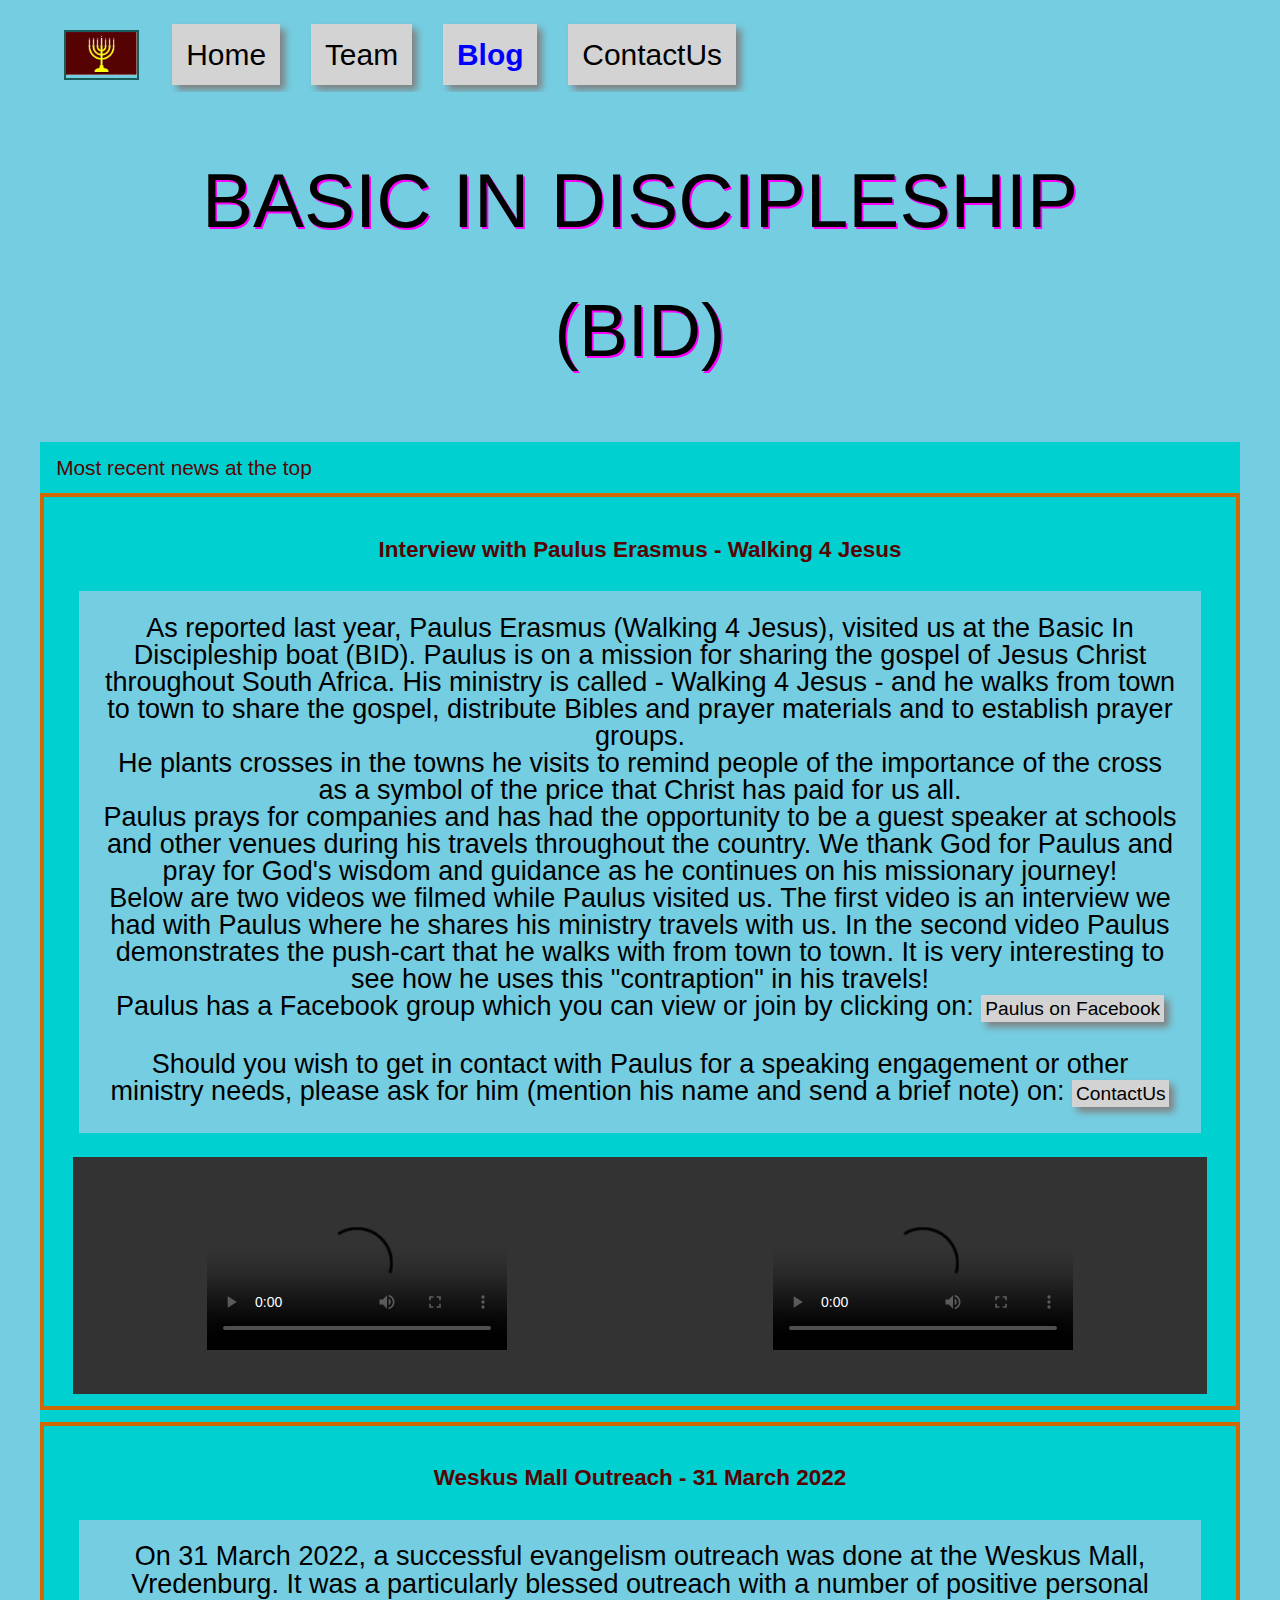
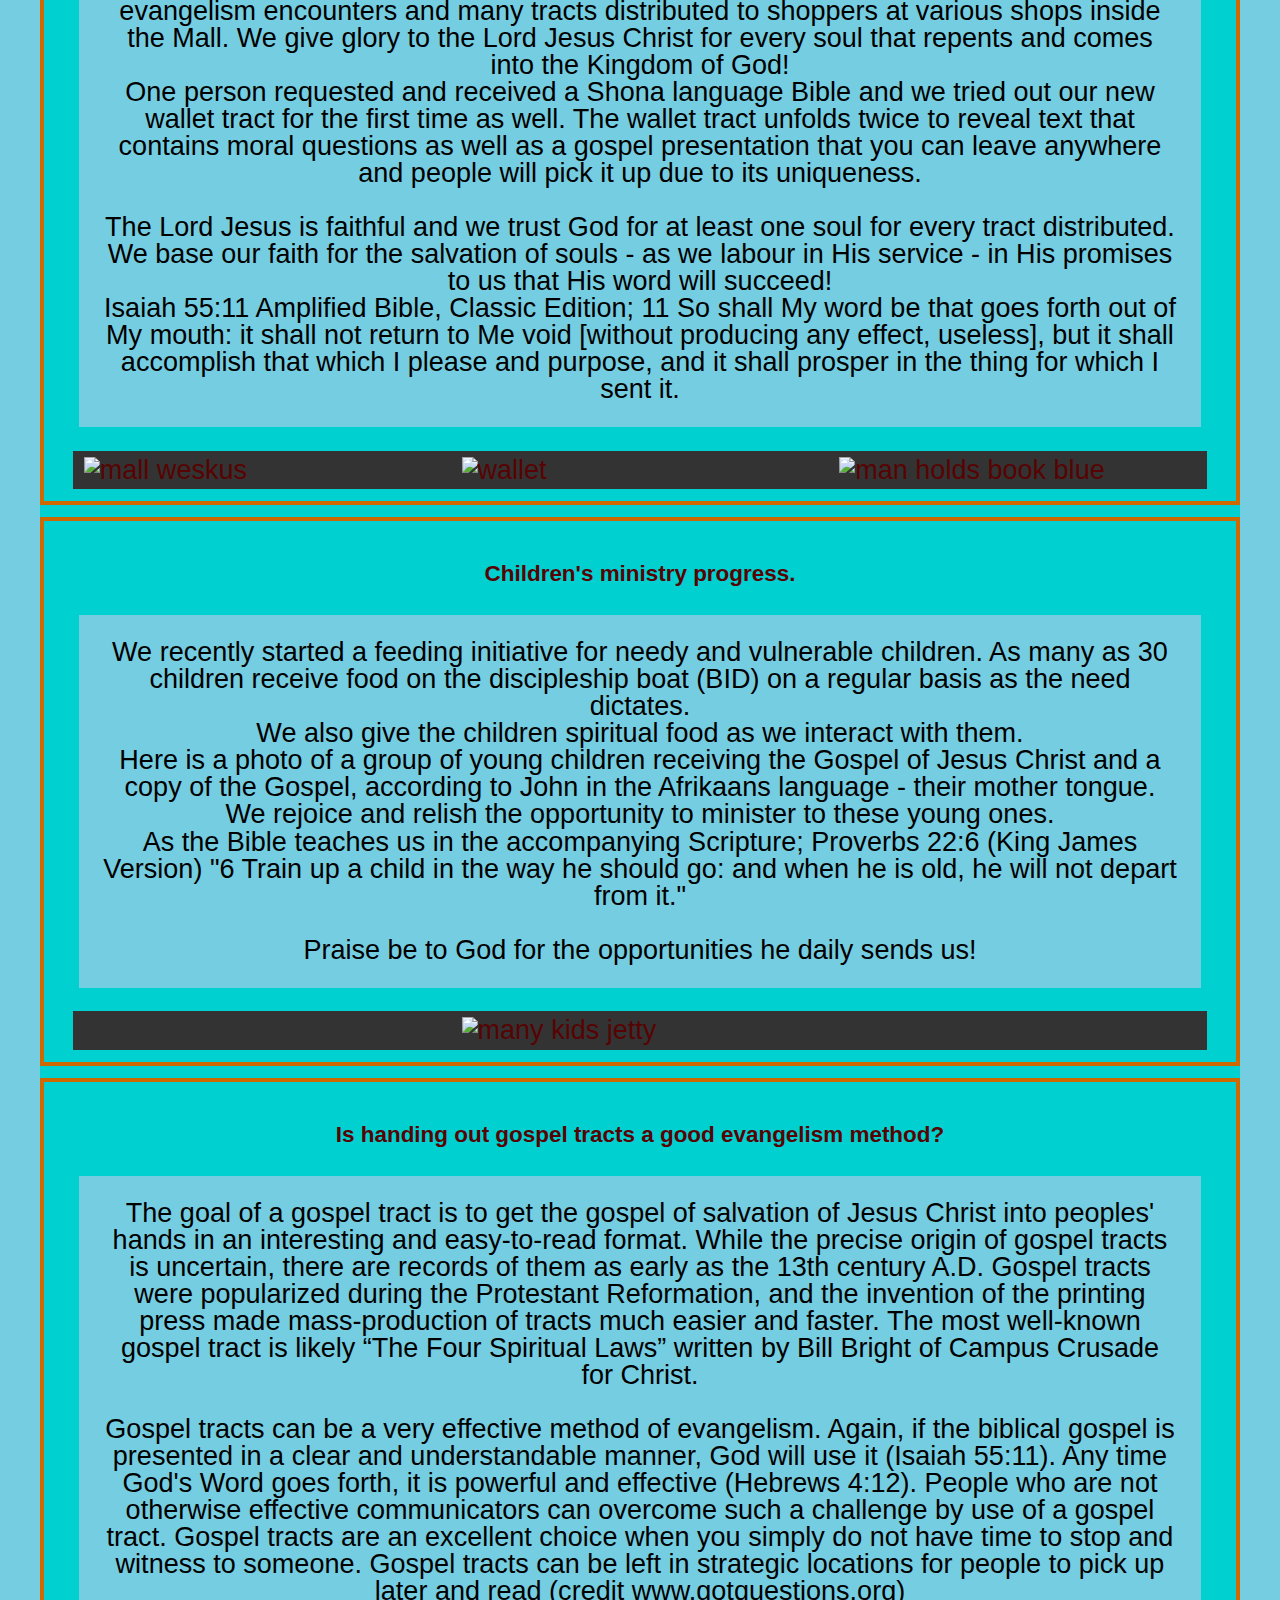
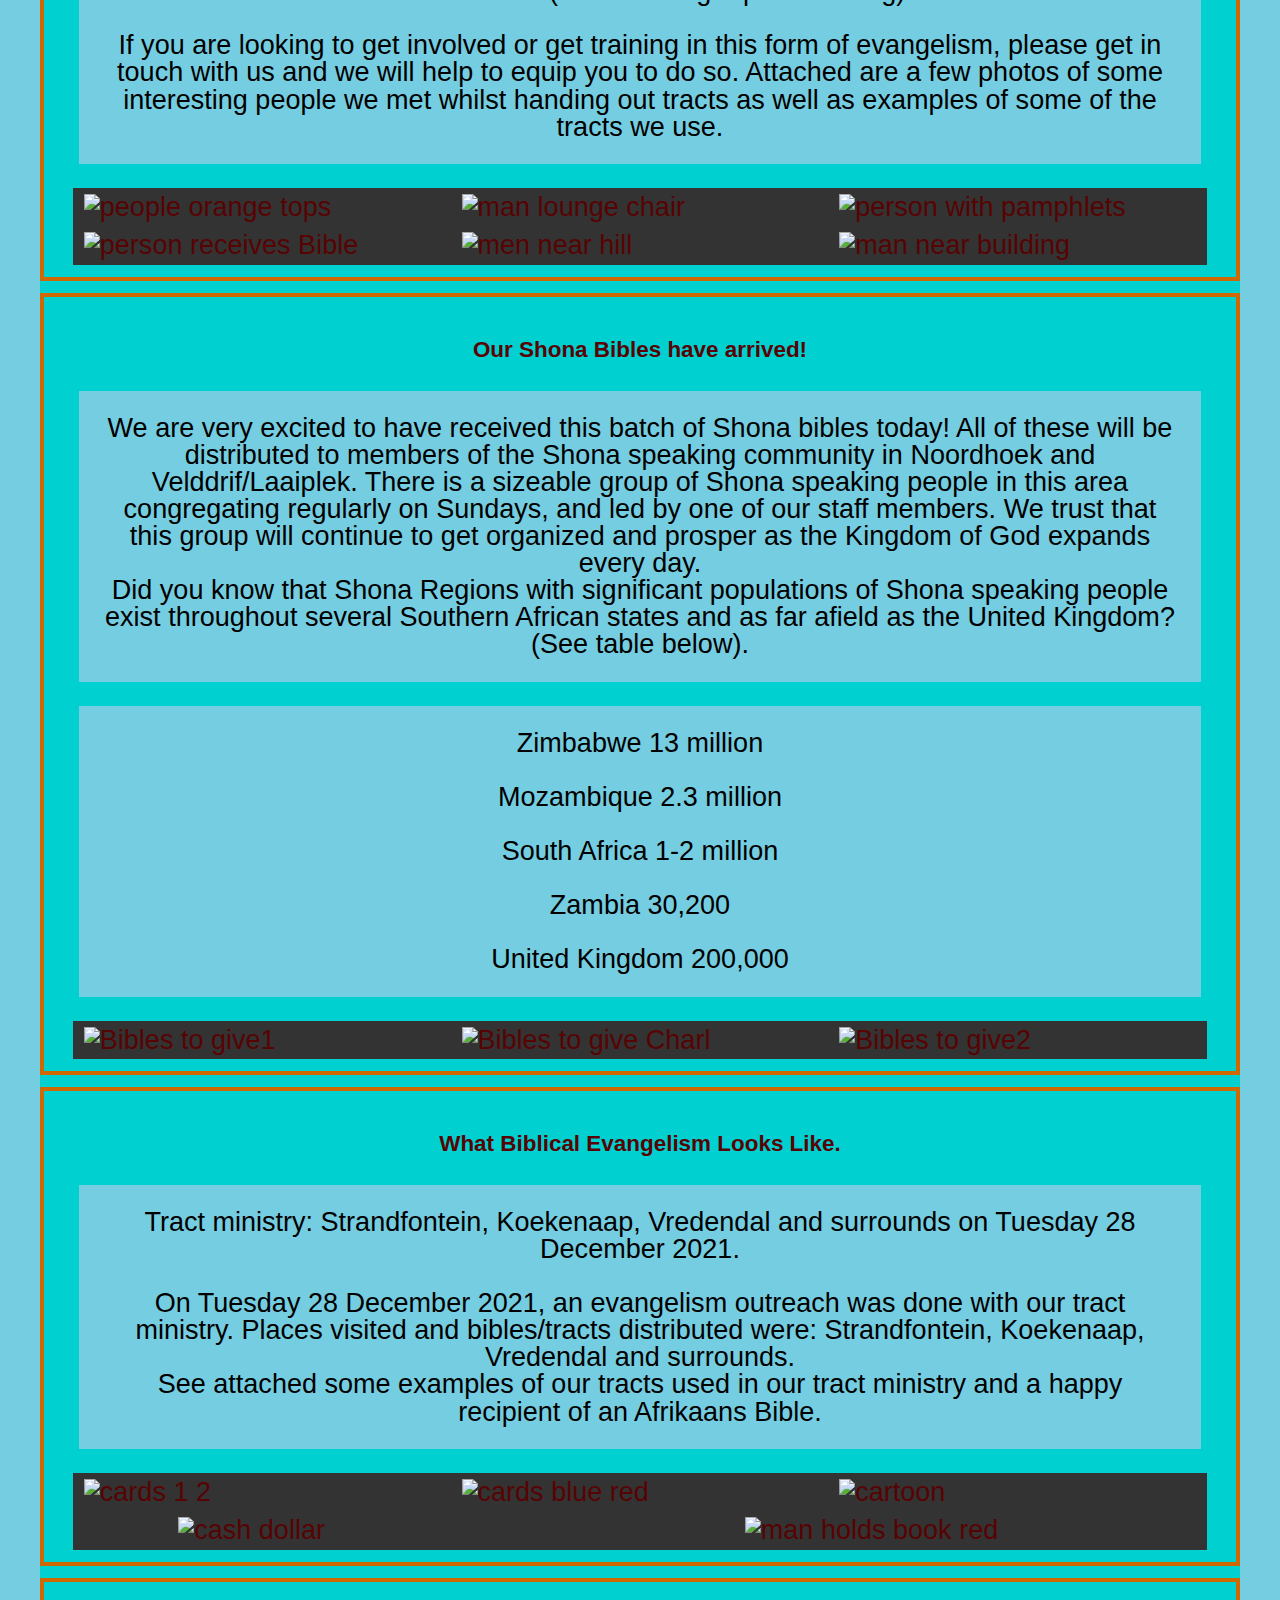
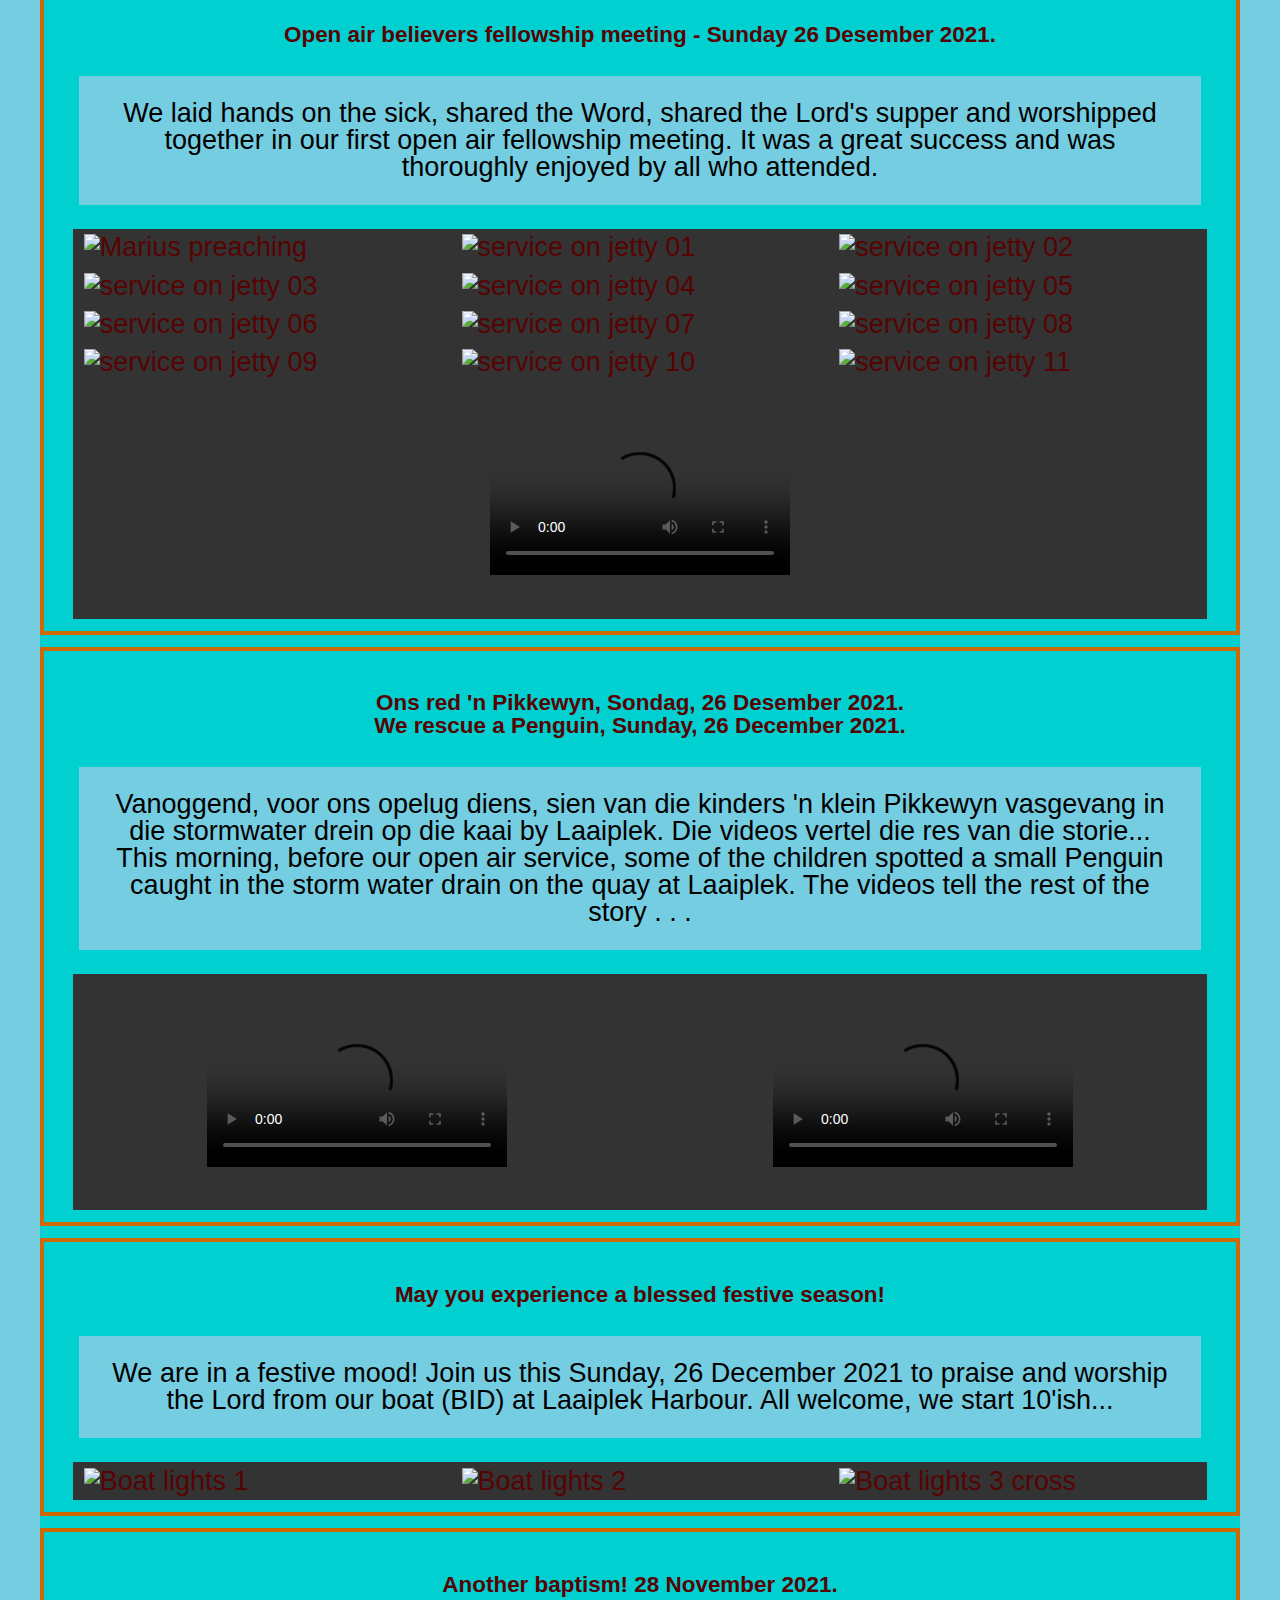
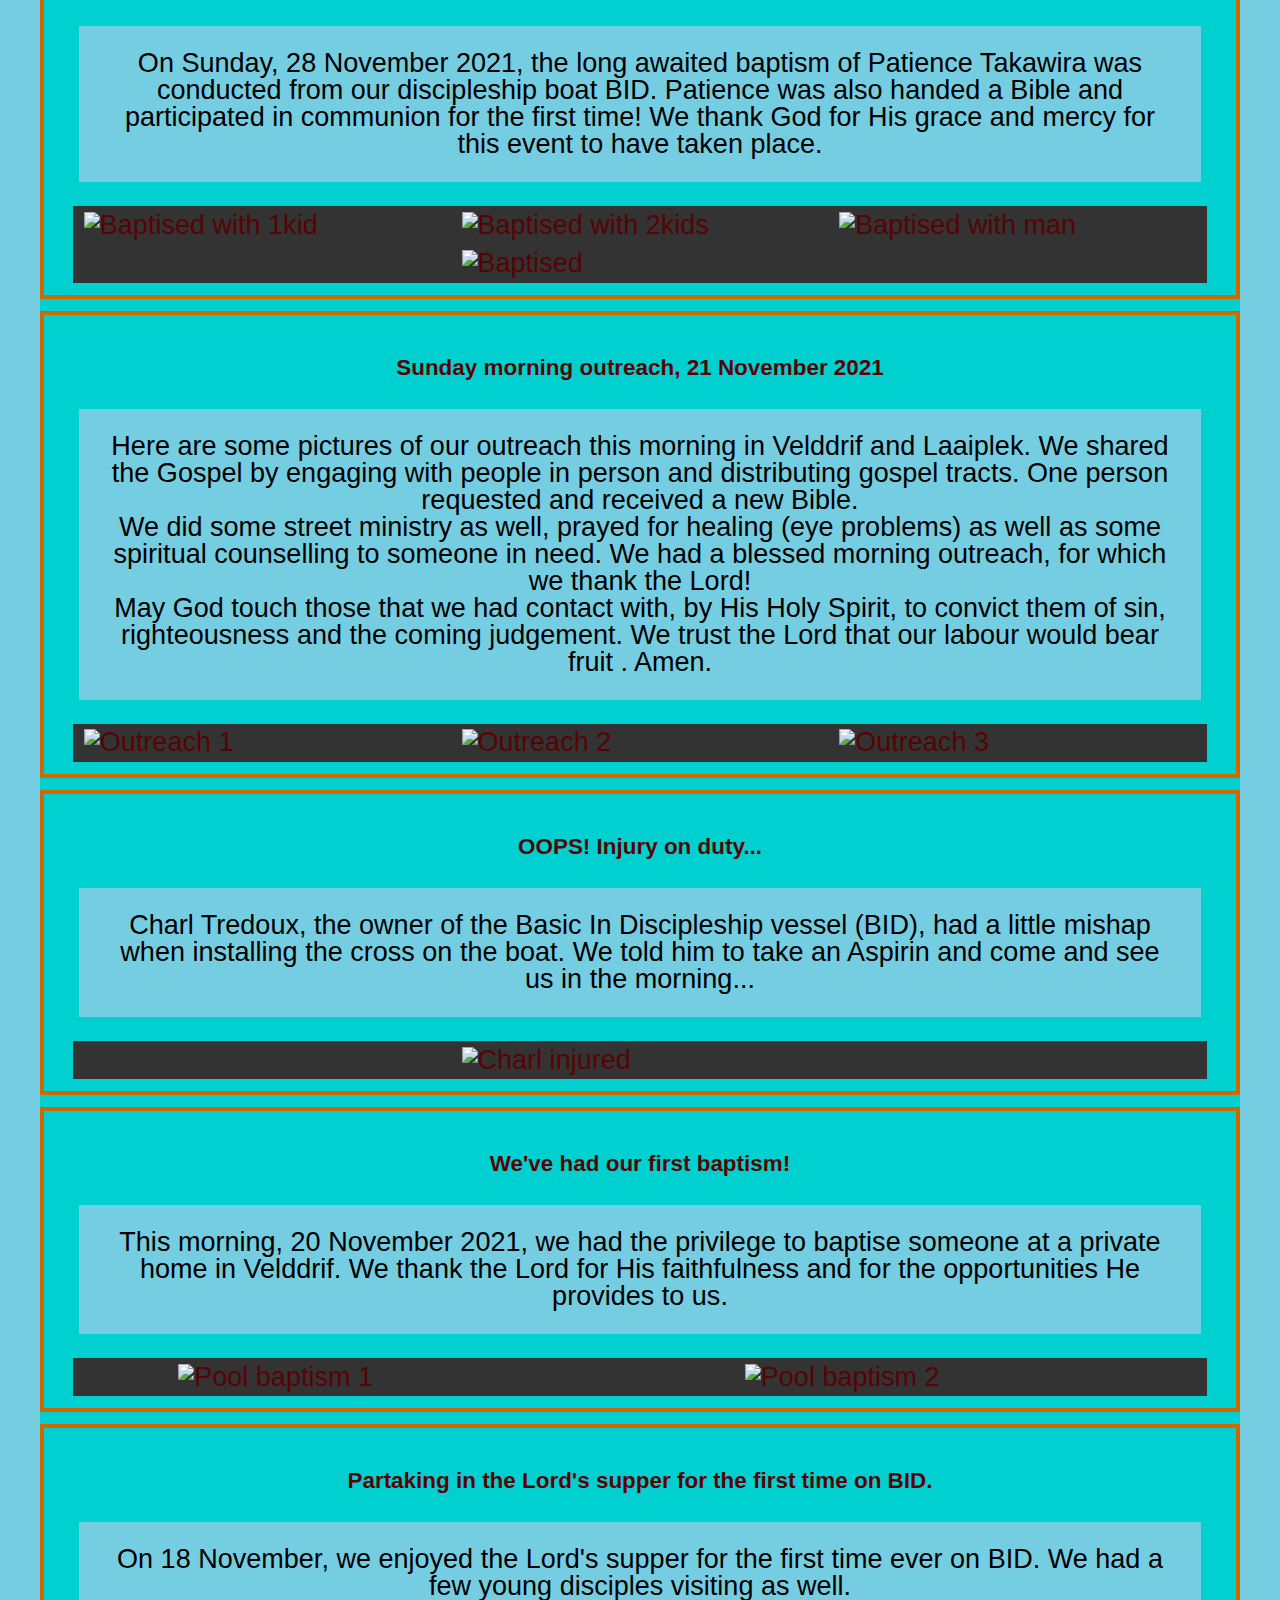
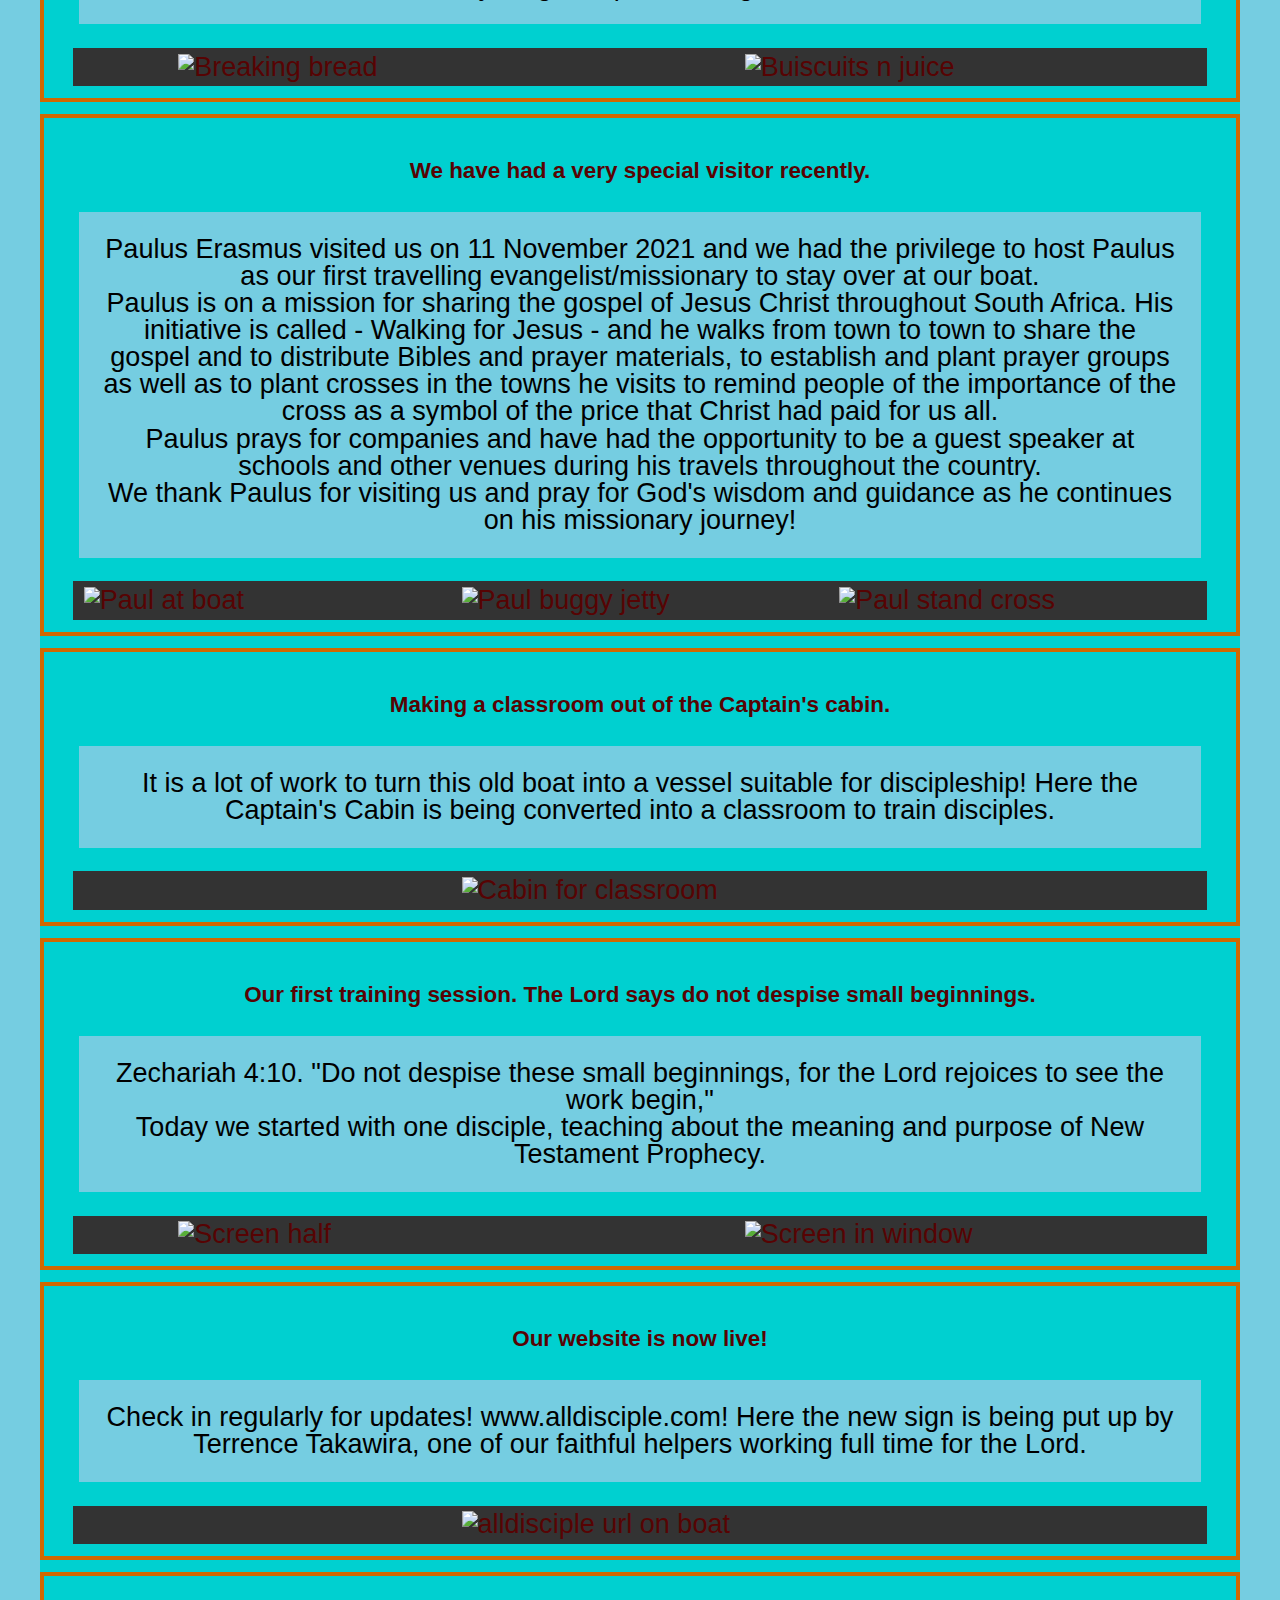
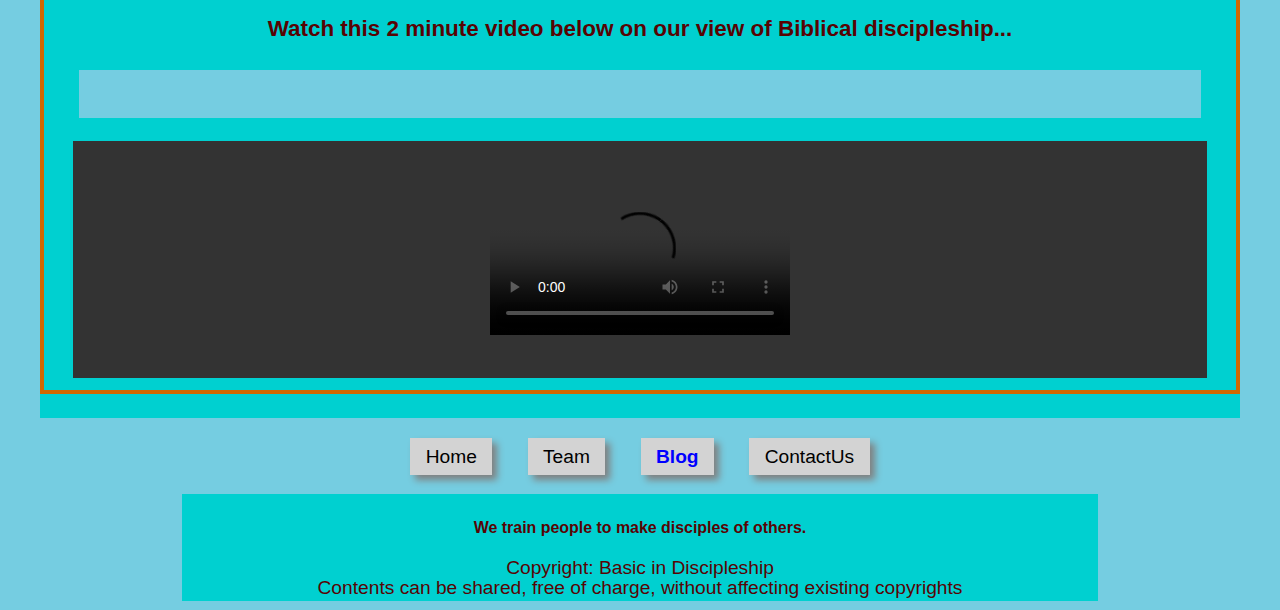
==== miblog.html @ df002b47 "Upload initial files for new site" ====
<!DOCTYPE html>
<html  lang="en">
<head>
    <meta http-equiv="Content-Type" content="text/html; charset=UTF-8" />
    <meta name="viewport" content="width=device-width, initial-scale=1.0">
    <title>BASIC IN DISCIPLESHIP</title>
    <link rel="stylesheet" type="text/css" href="/css/miboat.css">
    <link rel="icon" href="/favicon.ico">
    <script type="text/javascript" src="/inkludez/miscis.js"></script>
</head>

<body>
    <div id="bodydiv">
        <div class="stdupper">
            <div id="logo">
                <a id="logolink" href="/index.html" title="HOME Basic in Discipleship Ministry" translate="no"><img id="logopic" src="/media_gen/miboat.png" alt="Basic in Discipleship Ministry"></a>
                <div id="navtop">
                    <a class="navshow" href="/index.html" title="BID (Contact us)">Home<span class="navtran"></span></a>
                    <a class="navshow" href="/miteam.html" title="BID Team">Team<span class="navtran"></span></a>
                    <a class="navactive" href="/miblog.html" title="BID Blog">Blog<span class="navtran"></span></a>
                    <a class="navshow" href="/index.html#contactus" title="Contact us">ContactUs<span class="navtran"></span></a>
                </div> <!-- navtop -->
            </div> <!-- logo -->
            <div id="banner">
                <div id="headtext"> <h1>BASIC IN DISCIPLESHIP</h1>
                    <h2>(BID)</h2></div>
            </div> <!-- banner -->
        </div> <!-- stdupper -->
        <div class="stdlower">
            <p class="text">Most recent news at the top</p>
            <div class="stdinfo">
                <h5>Interview with Paulus Erasmus - Walking 4 Jesus</h5>
                <p>As reported last year, Paulus Erasmus (Walking 4 Jesus), visited us at the Basic In Discipleship boat (BID). Paulus is on a mission for sharing the gospel of Jesus Christ throughout South Africa. His ministry is called - Walking 4 Jesus - and he walks from town to town to share the gospel, distribute Bibles and prayer materials and to establish prayer groups.<br/>He plants crosses in the towns he visits to remind people of the importance of the cross as a symbol of the price that Christ has paid for us all.<br/>Paulus prays for companies and has had the opportunity to be a guest speaker at schools and other venues during his travels throughout the country. We thank God for Paulus and pray for God's wisdom and guidance as he continues on his missionary journey!<br/>Below are two videos we filmed while Paulus visited us. The first video is an interview we had with Paulus where he shares his ministry travels with us. In the second video Paulus demonstrates the push-cart that he walks with from town to town. It is very interesting to see how he uses this "contraption" in his travels!
                <br/>Paulus has a Facebook group which you can view or join by clicking on: <a class="navlink"  href="https://www.facebook.com/groups/829900377945668/?ref=share" target="_blank">Paulus on Facebook</a><br/>
                <br/>Should you wish to get in contact with Paulus for a speaking engagement or other ministry needs, please ask for him (mention his name and send a brief note) on: <a class="navlink" href="/index.html#contactus" title="Contact us">ContactUs</a>
                <!--mail us at  ctredoux9@gmail.com. Alternatively Whatsapp us on 0714202525 and we will forward you his contact details. --></p>
                <div class="gallerydiv">
                    <video controls width="auto" alt="Paul 1 interview" title="Paul 1 interview">
                        <source src="/media/vidsblog/Paul-1-interview.webm" type="video/mp4">Sorry, your browser does not seem to support mp4 embedded video format
                    </video>
                    <video controls width="auto" alt="Paul 2 at boat" title="Paul 2 at boat">
                        <source src="/media/vidsblog/Paul-2-at-boat.webm" type="video/mp4">Sorry, your browser does not seem to support mp4 embedded video format
                    </video>
                </div> <!--gallerydiv-->
            </div> <!-- stdinfo -->

            <div class="stdinfo">
                <h5>Weskus Mall Outreach - 31 March 2022</h5>
                <p>On 31 March 2022, a successful evangelism outreach was done at the Weskus Mall, Vredenburg. It was a particularly blessed outreach with a number of positive personal evangelism encounters and many tracts distributed to shoppers at various shops inside the Mall. We give glory to the Lord Jesus Christ for every soul that repents and comes into the Kingdom of God!<br/>One person requested and received a Shona language Bible and we tried out our new wallet tract for the first time as well. The wallet tract unfolds twice to reveal text that contains moral questions as well as a gospel presentation that you can leave anywhere and people will pick it up due to its uniqueness.<br/><br/>The Lord Jesus is faithful and we trust God for at least one soul for every tract distributed. We base our faith for the salvation of souls - as we labour in His service - in His promises to us that His word will succeed!<br/>Isaiah 55:11 Amplified Bible, Classic Edition; 11 So shall My word be that goes forth out of My mouth: it shall not return to Me void [without producing any effect, useless], but it shall accomplish that which I please and purpose, and it shall prosper in the thing for which I sent it.</p>
                <div class="gallerydiv">
                        <img class="gallerypic3" src="/media/picsblog/mall-weskus.jpg" alt="mall weskus"/>
                        <img class="gallerypic3" src="/media/picsblog/wallet.jpg" alt="wallet"/>
                        <img class="gallerypic3" src="/media/picsblog/man-holds-book-blue.jpg" alt="man holds book blue"/>
                </div> <!--gallerydiv-->
            </div> <!-- stdinfo -->

            <div class="stdinfo">
                <h5>Children's ministry progress.</h5>
                <p>We recently started a feeding initiative for needy and vulnerable children. As many as 30 children receive food on the discipleship boat (BID) on a regular basis as the need dictates.<br/>We also give the children spiritual food as we interact with them.<br/>Here is a photo of a group of young children receiving the Gospel of Jesus Christ and a copy of the Gospel, according to John in the Afrikaans language - their mother tongue. We rejoice and relish the opportunity to minister to these young ones.<br/>As the Bible teaches us in the accompanying Scripture; Proverbs 22:6 (King James Version)  "6 Train up a child in the way he should go: and when he is old, he will not depart from it."<br/><br/>Praise be to God for the opportunities he daily sends us!</p>
                <div class="gallerydiv">
                        <img class="gallerypic3" src="/media/picsblog/many-kids-jetty.png" alt="many kids jetty"/>
                </div> <!--gallerydiv-->
            </div> <!-- stdinfo -->

            <div class="stdinfo">
                <h5>Is handing out gospel tracts a good evangelism method?</h5>
                <p>The goal of a gospel tract is to get the gospel of salvation of Jesus Christ into peoples' hands in an interesting and easy-to-read format. While the precise origin of gospel tracts is uncertain, there are records of them as early as the 13th century A.D. Gospel tracts were popularized during the Protestant Reformation, and the invention of the printing press made mass-production of tracts much easier and faster. The most well-known gospel tract is likely “The Four Spiritual Laws” written by Bill Bright of Campus Crusade for Christ.<br/><br/>Gospel tracts can be a very effective method of evangelism. Again, if the biblical gospel is presented in a clear and understandable manner, God will use it (Isaiah 55:11). Any time God's Word goes forth, it is powerful and effective (Hebrews 4:12). People who are not otherwise effective communicators can overcome such a challenge by use of a gospel tract. Gospel tracts are an excellent choice when you simply do not have time to stop and witness to someone. Gospel tracts can be left in strategic locations for people to pick up later and read  (credit www.gotquestions.org)<br/><br/>If you are looking to get involved or get training in this form of evangelism, please get in touch with us and we will help to equip you to do so. Attached are a few photos of some interesting people we met whilst handing out tracts as well as examples of some of the tracts we use.</p>
                <div class="gallerydiv">
                        <img class="gallerypic3" src="/media/picsblog/people-orange-tops.png" alt="people orange tops"/>
                        <img class="gallerypic3" src="/media/picsblog/man-lounge-chair.webp" alt="man lounge chair"/>
                        <img class="gallerypic3" src="/media/picsblog/person-with-pamphlets.webp" alt="person with pamphlets"/>
                        <img class="gallerypic3" src="/media/picsblog/person-receives-Bible.webp" alt="person receives Bible"/>
                        <img class="gallerypic3" src="/media/picsblog/men-near-hill.webp" alt="men near hill"/>
                        <img class="gallerypic3" src="/media/picsblog/man-near-building.webp" alt="man near building"/>
                </div> <!--gallerydiv-->
            </div> <!-- stdinfo -->
            
            <div class="stdinfo">
                <h5>Our Shona Bibles have arrived!</h5>
                <p>We are very excited to have received this batch of Shona bibles today! All of these will be distributed to members of the Shona speaking community in Noordhoek and Velddrif/Laaiplek. There is a sizeable group of Shona speaking people in this area congregating regularly on Sundays, and led by one of our staff members. We trust that this group will continue to get organized and prosper as the Kingdom of God expands every day.<br/>Did you know that Shona Regions with significant populations of Shona speaking people exist throughout several Southern African states and as far afield as the United Kingdom? (See table below).</p>
                <p>Zimbabwe	13 million<br/><br/>Mozambique	2.3 million<br/><br/>South Africa	1-2 million<br/><br/>Zambia 30,200<br/><br/>United Kingdom  200,000</p>
                <div class="gallerydiv">
                         <img class="gallerypic3" src="/media/picsblog/Bibles-to-give1.webp" alt="Bibles to give1"/>
                         <img class="gallerypic3" src="/media/picsblog/Bibles-to-give-Charl.webp" alt="Bibles to give Charl"/>
                        <img class="gallerypic3" src="/media/picsblog/Bibles-to-give2.webp" alt="Bibles to give2"/>
                </div> <!--gallerydiv-->

            </div> <!-- stdinfo -->
            <div class="stdinfo">
                <h5>What Biblical Evangelism Looks Like.</h5>
                <p>Tract ministry: Strandfontein, Koekenaap, Vredendal and surrounds on Tuesday 28 December 2021.<br/><br/>On Tuesday 28 December 2021, an evangelism outreach was done with our tract ministry. Places visited and bibles/tracts distributed were: Strandfontein, Koekenaap, Vredendal and surrounds.<br/>See attached some examples of our tracts used in our tract ministry and a happy recipient of an Afrikaans Bible.</p>
                <div class="gallerydiv">
                        <img class="gallerypic3" src="/media/picsblog/cards-1-2.jpg" alt="cards 1 2"/>
                        <img class="gallerypic3" src="/media/picsblog/cards-blue-red.jpg" alt="cards blue red"/>
                        <img class="gallerypic3" src="/media/picsblog/cartoon.jpg" alt="cartoon"/>
                        <img class="gallerypic3" src="/media/picsblog/cash-dollar.jpg" alt="cash dollar"/>
                        <img class="gallerypic3" src="/media/picsblog/man-holds-book-red.jpg" alt="man holds book red"/>
                </div> <!--gallerydiv-->
            </div> <!-- stdinfo -->

            <div class="stdinfo">
                <h5>Open air believers fellowship meeting - Sunday 26 Desember 2021.</h5>
                <p>We laid hands on the sick, shared the Word, shared the Lord's supper and worshipped together in our first open air fellowship meeting. It was a great success and was thoroughly enjoyed by all who attended. </p>
                <div class="gallerydiv">
                        <img class="gallerypic3" src="/media/pics/Marius-preaching.webp" alt="Marius preaching"/>
                        <img class="gallerypic3" src="/media/picsblog/service-on-jetty-01.webp" alt="service on jetty 01"/>
                        <img class="gallerypic3" src="/media/picsblog/service-on-jetty-02.webp" alt="service on jetty 02"/>
                        <img class="gallerypic3" src="/media/picsblog/service-on-jetty-03.webp" alt="service on jetty 03"/>
                        <img class="gallerypic3" src="/media/picsblog/service-on-jetty-04.webp" alt="service on jetty 04"/>
                        <img class="gallerypic3" src="/media/picsblog/service-on-jetty-05.webp" alt="service on jetty 05"/>
                        <img class="gallerypic3" src="/media/picsblog/service-on-jetty-06.webp" alt="service on jetty 06"/>
                        <img class="gallerypic3" src="/media/picsblog/service-on-jetty-07.webp" alt="service on jetty 07"/>
                        <img class="gallerypic3" src="/media/picsblog/service-on-jetty-08.webp" alt="service on jetty 08"/>
                        <img class="gallerypic3" src="/media/picsblog/service-on-jetty-09.webp" alt="service on jetty 09"/>
                        <img class="gallerypic3" src="/media/picsblog/service-on-jetty-10.webp" alt="service on jetty 10"/>
                        <img class="gallerypic3" src="/media/picsblog/service-on-jetty-11.webp" alt="service on jetty 11"/>
                        <video controls width="auto" alt="service jetty sing" title="service jetty sing">
                            <source src="/media/vidsblog/service-jetty-sing.mp4" type="video/mp4">Sorry, your browser does not seem to support mp4 embedded video format
                        </video>
                </div> <!--gallerydiv-->
            </div> <!-- stdinfo -->

            <div class="stdinfo">
                <h5>Ons red 'n Pikkewyn, Sondag, 26 Desember 2021.<br/>We rescue a Penguin, Sunday, 26 December 2021.</h5>
                <p>Vanoggend, voor ons opelug diens, sien van die kinders 'n klein Pikkewyn vasgevang in die stormwater drein op die kaai by Laaiplek. Die videos vertel die res van die storie... <br/>This morning, before our open air service, some of the children spotted a small Penguin caught in the storm water drain on the quay at Laaiplek.  The videos tell the rest of the story . . .</p>
                <div class="gallerydiv">
                        <video  class="galleryvid"controls   alt="penguin is stuck" title="penguin is stuck">
                            <source src="/media/vidsblog/penguin-is-stuck.mp4" type="video/mp4">Sorry, your browser does not seem to support mp4 embedded video format
                            </video>
                            <video  class="galleryvid"controls   alt="penguin rescued" title="penguin rescued">
                            <source src="/media/vidsblog/penguin-rescued.mp4" type="video/mp4">Sorry, your browser does not seem to support mp4 embedded video format
                        </video>
                    </div> <!--gallerydiv-->
            </div> <!-- stdinfo -->

            <div class="stdinfo">
                <h5>May you experience a blessed festive season!</h5>
                <p>We are in a festive mood! Join us this Sunday, 26 December 2021 to praise and worship the Lord from our boat (BID) at Laaiplek Harbour. All welcome, we start 10'ish...</p>
                <div class="gallerydiv">
                        <img class="gallerypic3" src="/media/picsblog/Boat-lights-1.png" alt="Boat lights 1"/>
                        <img class="gallerypic3" src="/media/picsblog/Boat-lights-2.png" alt="Boat lights 2"/>
                        <img class="gallerypic3" src="/media/picsblog/Boat-lights-3-cross.png" alt="Boat lights 3 cross"/>
                    </div> <!--gallerydiv-->
                    
            </div> <!-- stdinfo -->
            <div class="stdinfo">
                <h5>Another baptism! 28 November 2021.</h5>
                <p>On Sunday, 28 November 2021, the long awaited baptism of Patience Takawira was conducted from our discipleship boat BID. Patience was also handed a Bible and participated in communion for the first time! We thank God for His grace and mercy for this event to have taken place.</p>
                <div class="gallerydiv">
                    <img class="gallerypic3" src="/media/picsblog/Baptised-with-1kid.png" alt="Baptised with 1kid"/>
                    <img class="gallerypic3" src="/media/picsblog/Baptised-with-2kids.png" alt="Baptised with 2kids"/>
                    <img class="gallerypic3" src="/media/picsblog/Baptised-with-man.png" alt="Baptised with man"/>
                    <img class="gallerypic3" src="/media/picsblog/Baptised.png" alt="Baptised"/>
                </div> <!--gallerydiv-->
            </div> <!-- stdinfo -->

            <div class="stdinfo">
                <h5>Sunday morning outreach, 21 November 2021</h5>
                <p>Here are some pictures of our outreach this morning in Velddrif and Laaiplek. We shared the Gospel by engaging with people in person and distributing gospel tracts. One person requested and received a new Bible.<br/>We did some street ministry as well, prayed for healing (eye problems) as well as some spiritual counselling to someone in need. We had a blessed morning outreach, for which we thank the Lord!<br/>May God touch those that we had contact with, by His Holy Spirit, to convict them of sin, righteousness and the coming judgement. We trust the Lord that our labour would bear fruit . Amen.</p>
                <div class="gallerydiv">
                    <img class="gallerypic3" src="/media/picsblog/Outreach-1.jpg" alt="Outreach 1"/>
                    <img class="gallerypic3" src="/media/picsblog/Outreach-2.jpg" alt="Outreach 2"/>
                    <img class="gallerypic3" src="/media/picsblog/Outreach-3.png" alt="Outreach 3"/>
                </div> <!--gallerydiv-->
                    
            </div> <!-- stdinfo -->
            <div class="stdinfo">
                <h5>OOPS! Injury on duty...</h5>
                <p>Charl Tredoux, the owner of the Basic In Discipleship vessel (BID),  had a little mishap when installing the cross on the boat. We told him to take an Aspirin  and come and see us in the morning...</p>
                <div class="gallerydiv">
                    <img class="gallerypic3" src="/media/picsblog/Charl-injured.jpg" alt="Charl injured"/>
                </div> <!--gallerydiv-->
            </div> <!-- stdinfo -->

            <div class="stdinfo">
                <h5>We've had our first baptism!</h5>
                <p>This morning, 20 November 2021, we had the privilege to baptise someone at a private home in Velddrif. We thank the Lord for His faithfulness and for the opportunities He provides to us.</p>
                <div class="gallerydiv">
                    <img class="gallerypic3" src="/media/picsblog/Pool-baptism-1.jpg" alt="Pool baptism 1"/>
                    <img class="gallerypic3" src="/media/picsblog/Pool-baptism-2.jpg" alt="Pool baptism 2"/>
                </div> <!--gallerydiv-->
                    
            </div> <!-- stdinfo -->
            <div class="stdinfo">
                <h5>Partaking in the Lord's supper for the first time on BID.</h5>
                <p>On 18 November, we enjoyed the Lord's supper for the first time ever on BID. We had a few young disciples visiting as well.</p>
                <div class="gallerydiv">
                    <img class="gallerypic3" src="/media/picsblog/Breaking-bread.jpg" alt="Breaking bread"/>
                    <img class="gallerypic3" src="/media/picsblog/Buiscuits-n-juice.jpg" alt="Buiscuits n juice"/>
                </div> <!--gallerydiv-->
                    
            </div> <!-- stdinfo -->
            <div class="stdinfo">
                <h5>We have had a very special visitor recently.</h5>
                <p>Paulus Erasmus visited us on 11 November 2021 and we had the privilege to host Paulus as our first travelling evangelist/missionary to stay over at our boat.<br/>Paulus is on a mission for sharing the gospel of Jesus Christ throughout South Africa. His initiative is called - Walking for Jesus - and he walks from town to town to share the gospel and to distribute Bibles and prayer materials, to establish and plant prayer groups as well as to plant crosses in the towns he visits to remind people of the importance of the cross as a symbol of the price that Christ had paid for us all.<br/>Paulus prays for companies and have had the opportunity to be a guest speaker at schools and other venues during his travels throughout the country.<br/>We thank Paulus for visiting us and pray for God's wisdom and guidance as he continues on his missionary journey!</p>
                <div class="gallerydiv">
                    <img class="gallerypic3" src="/media/picsblog/Paul-at-boat.jpg" alt="Paul at boat"/>
                    <img class="gallerypic3" src="/media/picsblog/Paul-buggy-jetty.jpg" alt="Paul buggy jetty"/>
                    <img class="gallerypic3" src="/media/picsblog/Paul-stand-cross.jpg" alt="Paul stand cross"/>
                </div> <!--gallerydiv-->
                    
            </div> <!-- stdinfo -->
            <div class="stdinfo">
                <h5>Making a classroom out of the Captain's cabin.</h5>
                <p>It is a lot of work to turn this old boat into a vessel suitable for discipleship! Here the Captain's Cabin is being converted into a classroom to train disciples.</p>
                <div class="gallerydiv">
                    <img class="gallerypic3" src="/media/picsblog/Cabin-for-classroom.jpg" alt="Cabin for classroom"/>
                </div> <!--gallerydiv-->
            </div> <!-- stdinfo -->

            <div class="stdinfo">
                <h5>Our first training session. The Lord says do not despise small beginnings.</h5>
                <p>Zechariah 4:10. "Do not despise these small beginnings, for the Lord rejoices to see the work begin,"<br/>Today we started with one disciple, teaching about the meaning and purpose of New Testament Prophecy.</p>
                <div class="gallerydiv">
                    <img class="gallerypic3" src="/media/picsblog/Screen-half.webp" alt="Screen half"/>
                    <img class="gallerypic3" src="/media/picsblog/Screen-in-window.webp" alt="Screen in window"/>
                </div> <!--gallerydiv-->

            </div> <!-- stdinfo -->
            <div class="stdinfo">
                <h5>Our website is now live!</h5>
                <p>Check in regularly for updates! www.alldisciple.com! Here the new sign is being put up by Terrence Takawira, one of our faithful helpers working full time for the  Lord.</p>
                <div class="gallerydiv">
                    <img class="gallerypic3" src="/media/picsblog/alldisciple-url-on-boat.jpg" alt="alldisciple url on boat"/>
                </div> <!--gallerydiv-->
                    
            </div> <!-- stdinfo -->
            <div class="stdinfo">
                <h5>Watch this 2 minute video below on our view of Biblical discipleship...</h5>
                <p></p>
                <div class="gallerydiv">
                    <video controls width="auto" alt="Ray Comfort sharing" title="Ray Comfort sharing">
                        <source src="/media/vidsblog/Ray-Comfort-sharing.webm" type="video/webm">Sorry, your browser does not seem to support webm embedded video format
                        </video>
                </div> <!--gallerydiv-->
                    
            </div> <!-- stdinfo -->
        </div> <!-- stdlower -->

    <div id="navbottom">
        <a class="navshow" href="/index.html" title="BID (Contact us)">Home<span class="navtran"></span></a>
        <a class="navshow" href="/miteam.html" title="BID Team">Team<span class="navtran"></span></a>
        <a class="navactive" href="/miblog.html" title="BID Blog">Blog<span class="navtran"></span></a>
        <a class="navshow" href="/index.html#contactus" title="Contact us">ContactUs<span class="navtran"></span></a>
    </div> <!-- navbottom -->

    <footer id="footerdiv">
        <h5>We train people to make disciples of others.<br/></h5>
        <p>Copyright: Basic in Discipleship<br/>Contents can be shared, free of charge, without affecting existing copyrights</p>
    </footer>
    </div> <!-- bodydiv -->
</body>
</html>
---- css/miboat.css ----
/* Sequence: Standard, Classes, IDs
    Files are processed from top to bottom, so special cases (classes) come after standard entities and unique cases (IDs) come last.  So, if there are any duplictae attributes, then standard attributes will be replaced by the special (class) / unique (ID) attributes.

    banner image: background-image: url('../media_gen/abba-sunrise.png - removed for performance considerations on old / slow devices
*/
/*  Attributes of 'body' are global to the site and all items contained therein */
    :root {
        --main-background: #75cde1;  /* light sea blue/green */
        --main-text-color:#570303; /* 2f1b03 dark brown */
        --main-text-color2: #00008b; /* dark blue #d03400 */
        --std-background: #00d0d0; /* 00d0d0 7fd7d7  #009a9a light blue/green */
        --stdinfo-background: #75cde1; /* same as main bkgrnd */
        --stdinfo-border: #d06800; /* no border=same as bkgrnd */
        --button-background: #d3d3d3; /* light grey */
        --button-color: #000000; /* black */
        --button-hover: #fafad2; /* lightgoldenrodyellow */
        --button-active: #ff0000; /* red */
        --button-page: #0000ff; /* blue */
        --audio-background: #50cdec;
        --media-background: #333333; /* soft black (charcoal) */
        --media-color: #f0f0f0; /* soft off-white */
        --mbox-background: #75cde1 /* aqua / light green/blue 44dc8d */ ;
        --auditem-background: #d2aa7e;
        --aud-border: #0000ff;
        --dark-border: #165d5c;
        --eml-background: #333333; /* soft black button background */
        --eml-color: #ffff00; /* yellow */
        --eml-text: #000; /* black */
        --head-color: #000; /* 00008b dark blue */
        --head-shadow: magenta; /* 570303 ea00ff yellow - red */
        --robot-color: #333333; /* soft black (charcoal) */
    }
    body { /* colors not in variables - for really old browsers */
        background-color:  #75cde1;  /* light sea blue */
        color: #570303; /* dark brown */
		font-family: Arial, Helvetica, sans-serif, times, serif;
        line-height: 1;
        /*font-size: 16px;*/
		font-size: 100%; /* for some (IE) browsers that handle 'em' badly */
    }
    /* This ID is listed near the top since it is 'global'.  All other ID's are listed near the bottom of this file */
    #bodydiv { 
        background-color: var(--main-background);  /* light sea blue/green */
        /*background-color: red;*/
		color: var(--main-text-color2);
        width: 99%;
        margin: 0 auto;
	} /* default & for mobile and tablet */
    @media only screen and (min-width: 769px) {
        #bodydiv {
            color:var(--main-text-color);
            width: 95%;
    }} /* for wider screen */
    @media only screen and (min-width: 1209px) {
        #bodydiv {
            max-width: 1500px;
    }} /* for rather wide screen */

    /* Standard */

    p {
        padding: 0; 
        margin: 0 auto;
    }

    span {
        width: auto;
        padding: 1%; 
        margin: 1% auto;
    }

    a {
        background-color: var(--button-background);
        border: 2px solid var(--button-background); /* for user overriding the colors */
        color: var(--button-color);
        font-size: 1.2em;
        font-style: normal;
        text-align: center;
		text-decoration: none;
        line-height: 200%;
        margin: 0.5em 0.8em;
        padding: 0.3em 0.7em;
        box-shadow: 5px 5px 7px grey;
	} /* same look for 'a' links .. navtop & navbottom have other attributes */
    a:active {
        color: var(--button-active);
        border: 2px solid var(--button-active);
        font-style: italic;
    } /* navtop & navbottom have no additional attributes for active */
    a:hover {
        background-color: var(--button-hover); /*  lightskyblue  */
        border: 2px solid var(--button-hover); /* normal colors: not needed; user overriding colors: shows border in different (contrast) color */
        font-style: italic;
        box-shadow: -5px -5px 7px var(--button-background); /*  lightgrey  */
    } /* navtop & navbottom have no additional attributes for hover */

    h1 {
		font: 2.3em  Arial, Helvetica, sans-serif;
        text-align: center;
		margin: 0.5em auto;
	}

    h2 {
		font: 2.2em  Arial, Helvetica, sans-serif;
        text-align: center;
		margin: 0.2em auto;
        padding: 0;
	}
	
	h3 {
		font: 2.1em  Arial, Helvetica, sans-serif;
		margin: 0.2em auto;
        padding: 0.8em;
        padding-bottom: 0; /* closer to text directly below it */
	}
	
	h4 {
		font: 1.6em  Arial, Helvetica, sans-serif;
		margin: 0.2em auto;
        padding: 0.2em;
        line-height: 100%;
	}

    /* Classes */

    .mpz {
        margin: 0;
        padding: 0;
        line-height: 100%;
    }
    .navactive   {
        display: inline;
        color: var(--button-page); /* show as active link for this page */
        font-weight: bold;
    } /* visible (active) menu items */
    .navshow {
        display: inline;
        color: var(--button-color); /* show as inactive link i.e. for another page */
    } /* visible (inactive) menu items */
    .navhide {
        display: none;
    } /* hide menu items (invisible) - temporarily (while busy with page) */
    .navtran {
        display: none; /* only needed to stop translaters from making a sentence out of the nav-bar */
        /*display:inline-block;*/
    } /* 'block break' between items of menu for translation */

    .navout { /* this is a class, so there can be more than 1 */
        width: 95%;
        display: block;
        text-align: center;
        align-items: center;
        margin: 0.5em auto;
        padding: 0.5em;
        line-height: 200%;
        clear: both;
    } /* similar to navbottom (ID) */

    .navlink { /* this is a class, so there can be more than 1 */
        /*width: 95%;*/
        display: inline-block;
        font-size: 1.2rem;
        text-align: center;
        align-items: center;
        margin: 0.1em auto;
        padding: 0.1em;
        line-height: 100%;
    } /* smaller than navbottom (ID) */
    .navlink a {
        font-size: 1.0rem;
    }

    .stdupper {
        display: block;
        font-size: 1.3em;
        margin: 0.1em auto;
        padding: 0.1em;
        clear: both;
    }
    .stdlower, .stdaudio, .stdinfo {
        display: block;
        font-size: 1.3em;
        margin: 1% auto;
        padding: 1% 0;
        clear: both;
    }
    .stdlower, .stdinfo {
        background-color: var(--std-background); /* fairly light blue/green */
    }
    .stdaudio {
        background-color: var(--audio-background); /* same background as audiodiv */
    }
    .stdinfo {
        border: 4px solid  var(--stdinfo-border);
    }

    .stdinfo  h1, h2, h3, h4, h5, h6 {
        /*border: 0.1px solid yellow;*/
        width: 90%;
        margin: 2% auto;
        padding: 0.5% 5%;
        text-align: center;
    }
    .stdinfo p {
        
        background-color: var(--stdinfo-background);
        width: 90%;
        max-width: 1200px;
        font-size: 1.0em;
        font-weight: normal;
        color: #000000;
        margin: 2% auto;
        padding: 2%;
        text-align: center;
    }

    .mediadiv {
        /*background-color: orange;*/
        color: var(--main-text-color);
        width: 90%;
        display: flex;
        flex-flow: column nowrap;
        /*overflow: auto; /* in case we change to wrap ... */
        margin: 0.1em auto;
        justify-content: center;
        align-content: center;
        align-items: center;
    }

    .mediadiv img {
        background-color: var(--media-background); /* 7D1F1F */
        color: var(--media-color);
        flex-basis: 90%;
        width: 80%;
        margin: 0.2em  auto;
        padding: 0.2em;
    }

    .medcurr, .medprev { /* media on Home and Archive pages */
        font-size: 1.2em;
        color: var(--main-text-color);
        margin: 0.2em auto;
        padding: 0.2em 1%;
        align-self: center;
        align-items: center;
        align-content: center;
        justify-content: center;
    }

    .medcurr { /* media on Home page - current week */
        /*background-color:coral;*/
        border: 0.1em solid var(--main-text-color);
        width: 80%;
        max-width: 800px;
        margin: 0 auto;
        text-align: center;
    }
    .medprev { /* media on Archive page(s) - previous week(s) */
        /*background-color: orange;*/
        display: flex;
        flex-flow: row wrap;
        overflow: auto;
    }
    .medcurr   p, .medprev   p, .medcurr  div, .medprev  div {
        /*background-color: aqua;*/
        width: 80%;
        /*min-width: max-content;*/
        text-align: center;
        margin: 0.1em auto;
        padding: 0.1em;
    }
    .medcurr  div, .medprev  div {
        width: 100%;
    }
    .medcurr  audio, .medprev   audio {
        /*background-color: aqua;*/
        width: 80%;
        align-self: center;
        margin: 0.4em auto;
        padding: 0.4em; 
    }
    .medcurr   video, .medprev   video {
        background-color: var(--media-background); /* soft black */
        color: var(--media-color);
        width: 80%;
        max-height: 95vh;
        align-content: center;
        align-self: center;
        margin: 0.4em auto;
        padding: 1.2em;
    }
    .medcurr img, .medprev img {
        background-color: var(--media-background); /* soft black */
        color: var(--media-color);
    }
    .medcurr   img, .medcurr  p, .medprev   img, .medprev  p {
        width: 80%;
        align-self: center;
        margin: 0.1em auto;
        padding: 0.1em; 
        align-content: center;
    }

    @media only screen and (min-width: 769px) {
        .medcurr   img, .medprev   img, .medcurr  p, .medprev  p {
        flex-basis: 45%; /* less than 50% to fit 2 images side by side */
        width: 40%; /* overwrites width above for medcurr & medprev */
        font-size: 1em;
        margin: 0.1em auto;
        padding: 0.1em ;
        
    }} /* wide screen for previous media:- image */
    @media only screen and (min-width: 769px) {
        .medcurr   video, .medprev   video{
        flex-basis: 75%; /* more than 50% so only 1 per 'line' */
        width: 40%; /* overwrites width above for medcurr & medprev */
        font-size: 0.8em;
        margin: 0.1em auto;
        padding: 0.1em;
    }} /* wide screen for previous media:-  video */

    @media only screen and (min-width: 769px) {
        .medcurr  audio, .medprev   audio {
        flex-basis: 55%; /* more than 50% so only 1 per 'line' */
        width: 40%;
        margin: 0.1em auto;
        padding: 0.1em;
        align-content: center;
        align-self: center;
    }} /* wide screen for previous media:- audio */

    .medbox { /* Box to display Greetings */
        width: 80%;
        align-content: center;
        align-self: center;
        align-items: center;
    }
    @media only screen and (min-width:769px) {
        .medbox { /* Box - wide screen */
            width: 54%; /* not too wide for text: verses for each day */
    }}

    .medbox p { /* Greetings */
        background-color: var(--mbox-background);  /* 2b26cc  0068D1 */
        color: var(--media-color);
        width: auto;
        max-width: 92%; /* allow for padding, margin */
        height: auto;
        margin: 0.4em auto;
        padding: 0.4em 3%;
        line-height: 120%;
    }
    @media only screen and (min-width:769px) {
        .medbox p { /* Greetings - wide screen*/
            width: auto;
            max-width: 58%; /* not too wide */
            margin: 1em auto;
            padding: 2em 8%;
    }}

    .audiodiv { /* Div to contain audio recordings */
        background-color: var(--audio-background);
        border: 1px solid var(--dark-border);
        width: 97%;
        display: flex;
        flex-flow: row wrap;
        overflow: auto;
        color: #f0f0f0;
        justify-content: center;
        align-content: center;
        margin: 0em auto;
        padding: 0em;
    } 

    .audioitem { /* Audio recordings */
        background-color: var(--auditem-background);
        border: 1px solid var(--aud-border);
        flex-basis: 30%; /* 3 per line */
        overflow: auto;
        color: var(--button-color);
        margin: 0.1em 0.1em;
        padding: 0.1em 0.1em;
        font-size: 1.0em;
        align-items: center;
        text-align: center;
        align-self: center;
    }

    .listdiv { /* Div to contain list of scriptures (audio) */
        display: flex;
        flex-flow: row wrap;
        margin: 0.1em auto;
        padding: 0.1em;
    }
    .listitem { /* Scripture audios in the list */
        background-color: var(--auditem-background);  /*    0068D1    */
        border: 1px solid var(--auditem-background); /* if user overrides colors then border should at least show */
        flex-basis: 30%;
        color: var(--media-color);
        text-align: center;
        margin: 0.1em auto;
        padding: 0.1em;
    }

    .gallerydiv {
        width: 95%;
        /*max-width: 100vw;*/
        background-color: var(--media-background);
        display: flex;
        flex-flow: row wrap;
        align-items: center;
        justify-items: center;
        margin: 0 auto;
    }
    .gallerydiv video {
        background-color: var(--media-background); /* soft black */
        color: var(--media-color);
        width: auto;
        max-height: 80vh;
        align-content: center;
        align-self: center;
        margin: 0.4em auto;
        padding: 1.2em;
    }
    .gallerydiv img {
        flex-basis: 31.5%; /* 3 per line */
        overflow: auto;
        height: max-content;
        justify-content:space-around;
        margin: 0 auto;
        padding: 0.5%;
    }
    .gallerypic5 {
        flex-basis: 16.5%; /* 5 per line */
        overflow: auto;
        height: max-content;
        justify-content:space-around;
        margin: 0 auto;
        padding: 0.5%;
    }
    .gallerypic3 {
        flex-basis: 31.5%; /* 3 per line */
        overflow: auto;
        height: max-content;
        justify-content:space-around;
        margin: 0 auto;
        padding: 0.5%;
    }

    .sayings { /* Quotes / sayings: text */
        background-color:var(--mbox-background);  /* #006CD1   0068D1  darkblue 213863 */
        color:  var(--main-text-color);
        font-size: 1.4em;
        width: 92%;
        margin: 0.4em auto;
        padding: 0.4em 1em;
    }
    @media only screen and (min-width:769px) {
        .sayings { /* Quotes / sayings: text - wide screen */
            width: 70%;
            margin: 0.4em auto;
            padding: 0.4em 3em;
    }}
    
    .centers { /* Centered display */
        width: 80%;
        display: block;
        align-items: center;
        align-content: center;
        justify-items: center;
        justify-content: center;
        justify-self: center;
        align-self: center;
        text-align: center;
        margin: 2% auto;
        padding: 2%;
        clear: both;
    }

	.clears { /* General display clearing both sides */
        width: 80%;
        text-align: center;
        align-content: center;
        margin: 3% auto;
        padding: 3% 1%;
		clear: both;
	}

    .text { /* Simple text */
        background-color: var(--std-background);  /* same background color as footerdiv */
        color: var(--main-text-color);
        font-size: 1.0em;
        margin: 0.1em auto;
        padding: 0.1em 0.8em;
    }

    .updaily { /* Text msg about daily updates */
        background-color: var(--mbox-background);
        border: 2px solid  var(--dark-border);
        width: 90%;
        max-width: 980px;
        font-size: 1.1em;
        font-weight: normal;
        color: var(--main-text-color);
        margin: 2% auto;
        padding: 2%;
        text-align: center;
    }

    .blesshad { /* Blessing text with shadow as outline */
        font-size: 3.5em;
        color: var(--media-color);
        text-shadow: 0 0 4px var(--main-text-color); /* use shadow to 'outline' the text */
        /*text-shadow:
        -1px -1px 0 #000,
        0   -1px 0 #000,
        1px -1px 0 #000,
        1px  0   0 #000,
        1px  1px 0 #000,
        0    1px 0 #000,
        -1px  1px 0 #000,
        -1px  0   0 #000; /* very detailed shadow for soldi outline */
        text-align: center;
        width: auto;
        font-weight: 700;
        max-width: 100%;
        margin: 0 auto;
        padding: 0;
    }
    @media only screen and (max-width: 650px) {
        .blesshad {
            font-size: 1.9em;;
    }}
    @media only screen and (max-width: 500px) {
        .blesshad {
            font-size: 1.6em;;
    }}

     	/* IDs */

    #logobig {
        height: 50vh;
        width: auto;
        max-height: 600px;
    }

	#logo {
		display: flex;
        flex-flow: row wrap;
        overflow: auto;
        margin: 0.4em 1%;
	}
 
    #logopic { /* square logo pic */
        flex-basis: 6%;
        height: 1.7em; /* similar size to half navtop - a */
        width: auto;
    }

    #navtop {
        flex-basis: 90%;
        font: 1.2em  Arial, Helvetica, sans-serif;
        color: var(--button-color);
        width: 100%;
        height: auto;
        margin: 0px auto;
        align-self: center; /* vertically aligned with logopic */
    } /* nav items display as per the Classes e.g. navactive */
    #navtop a {
        text-align: center;
        height: 3.4em; /* similar size to logopic */
        line-height: 200%; /* need this to avoid overlap on high zoom */
        padding: 0.4em 0.4em;
        margin: 0.6em 0.4em;
    } /* a:hover and a:active as per all 'a' items (above) */

    #navbottom {
        /*background-color: #ffff00;*/
        width: 95%;
        display: block;
        margin: 0.5em auto;
        padding: 0.5em;
        clear: both;
        text-align: center;
    } /* just a small duplicate of navtop for convenience */
    #navbottom a {
        text-align: center;
        line-height: 200%;
    }

    #headtext {
        color: var(--head-color);  /* f0f0f0 */
        font: 1.1em  Arial, Helvetica, sans-serif;
        font-weight: 900;
        text-shadow: 0.05em 0.05em 0.01em var(--head-shadow); /* DEDE2C   FFFF33 */
        text-align: center;
		margin:  0.4em auto;
        padding: 0.4em 3%;
    }
    @media only screen and (min-width:300px) {
        #headtext {
            font: 1.3em  Arial, Helvetica, sans-serif;
            font-weight: 900;
    }}
    @media only screen and (min-width:769px) {
        #headtext {
            font: 1.4em  Arial, Helvetica, sans-serif;
            font-weight: 900;
    }}
    @media only screen and (min-width:1229px) {
        #headtext {
            font: 1.6em  Arial, Helvetica, sans-serif;
            font-weight: 900;
    }}
    @media only screen and (min-width:1649px) {
        #headtext {
            font: 1.8em  Arial, Helvetica, sans-serif;
            font-weight: 900;
    }}

    #contactus { /* contact us section */
        width: 80%;
        display: block;
        text-align: center;
        margin: 2% auto;
        padding: 2%;
        clear: both;
    }

    #emladr {
        border: 2px solid var(--dark-border); /* slightly darker than body background */
        color:#2b26cc;
    }
    #emladr:hover {
        background-color: var(--button-hover);
        border: 2px dashed var(--button-hover); /* if colors set for impared vision */
    }
    #emladrimg { /* border #9e764a */
        border: 2px solid var(--dark-border); /* slightly darker than body background */
        background-color: inherit;
        box-shadow: inherit;
        display: block;
        max-width: 90%; /* small screen - show bigger */
        line-height: 100%; 
        margin: 2% auto;
        padding: 0;
    }
    @media only screen and (min-width: 769px) {
        #emladrimg {
            max-width: 65%; /* wide screen - not too big */
    }}
    #emladrimg:hover {
        background-color: var(--button-hover);
        border: 2px dashed var(--button-hover); /* if colors set for impared vision */
        box-shadow: inherit;
    }
    #logolink { /* border #9e764a */
        border: 2px solid var(--dark-border); /* slightly darker than background */
        background-color: inherit;
        box-shadow: inherit;
        display: block;
        max-width: 90%; /* small screen - show bigger */
        line-height: 100%; 
        margin: 1% auto;
        padding: 0;
    }
    @media only screen and (min-width: 769px) {
        #logolink {
            max-width: 65%; /* wide screen - not too big */
    }}
    #logolink:hover {
        background-color: var(--button-hover);
        border: 2px dashed var(--button-hover); /* if colors set for impared vision */
        box-shadow: inherit;
    }
    #footerdiv {
        background-color: var(--std-background);
        color: var(--main-text-color);
        font-size: 1.2em;
        width: 98vw;
        text-align: center;
        margin: 0.5em auto;
        padding: 0.2em 0.5em;
		clear: both;
    }
    @media only screen and (min-width: 769px) {
        #footerdiv {
            width: 70vw;
    }}
    
    /* Smart email (hidden)- replaced via js */
    #emladr , #emlbutton, #emlbut, #emlwait {
        font: 1.6em  Arial, Helvetica, sans-serif;
        margin: 1.5em auto;
        padding: 0.5em;
    }
    
    #emlbutton {
        background-color: var(--eml-background);
        color: var(--eml-color);
        font: 1.6em  Arial, Helvetica, sans-serif;
    }
    #emlbutton:hover { /* hover only for emlbutton, not emlbut */
        background-color: var(--eml-color);
        color: var(--robot-color);
        font-style: italic;
        font-weight: bold;
    }
    #emlbut { /* no hover once id changed to emlbut (javascript) */
        color: var(--eml-text);
        margin-bottom: -0.25em;
    }
    #emlwaiter { /* instructions to wait.. click/ right-click) */
        color: var(--eml-color);
        margin: 0 auto;
        padding: 0;
    }
    #emlwait { /* instructions to wait.. click/ right-click) */
        color: var(--eml-text);
        margin: 0.25 auto;
        padding: 0.25em;
    }

    #emlpic {
        width: 90%;
        text-align: center;
        align-content: center;
        margin: 0.5em auto;
        padding: 0.5em;
        clear: both;
    }

    #emltext, #clicktext { /* similar to h4 */
        color: var(--main-text-color2);
        font: 1.6em  Arial, Helvetica, sans-serif;
		margin: 0.2em 0.5em;
        padding: 0.2em;
        line-height: 100%;
    }

	/* @end */
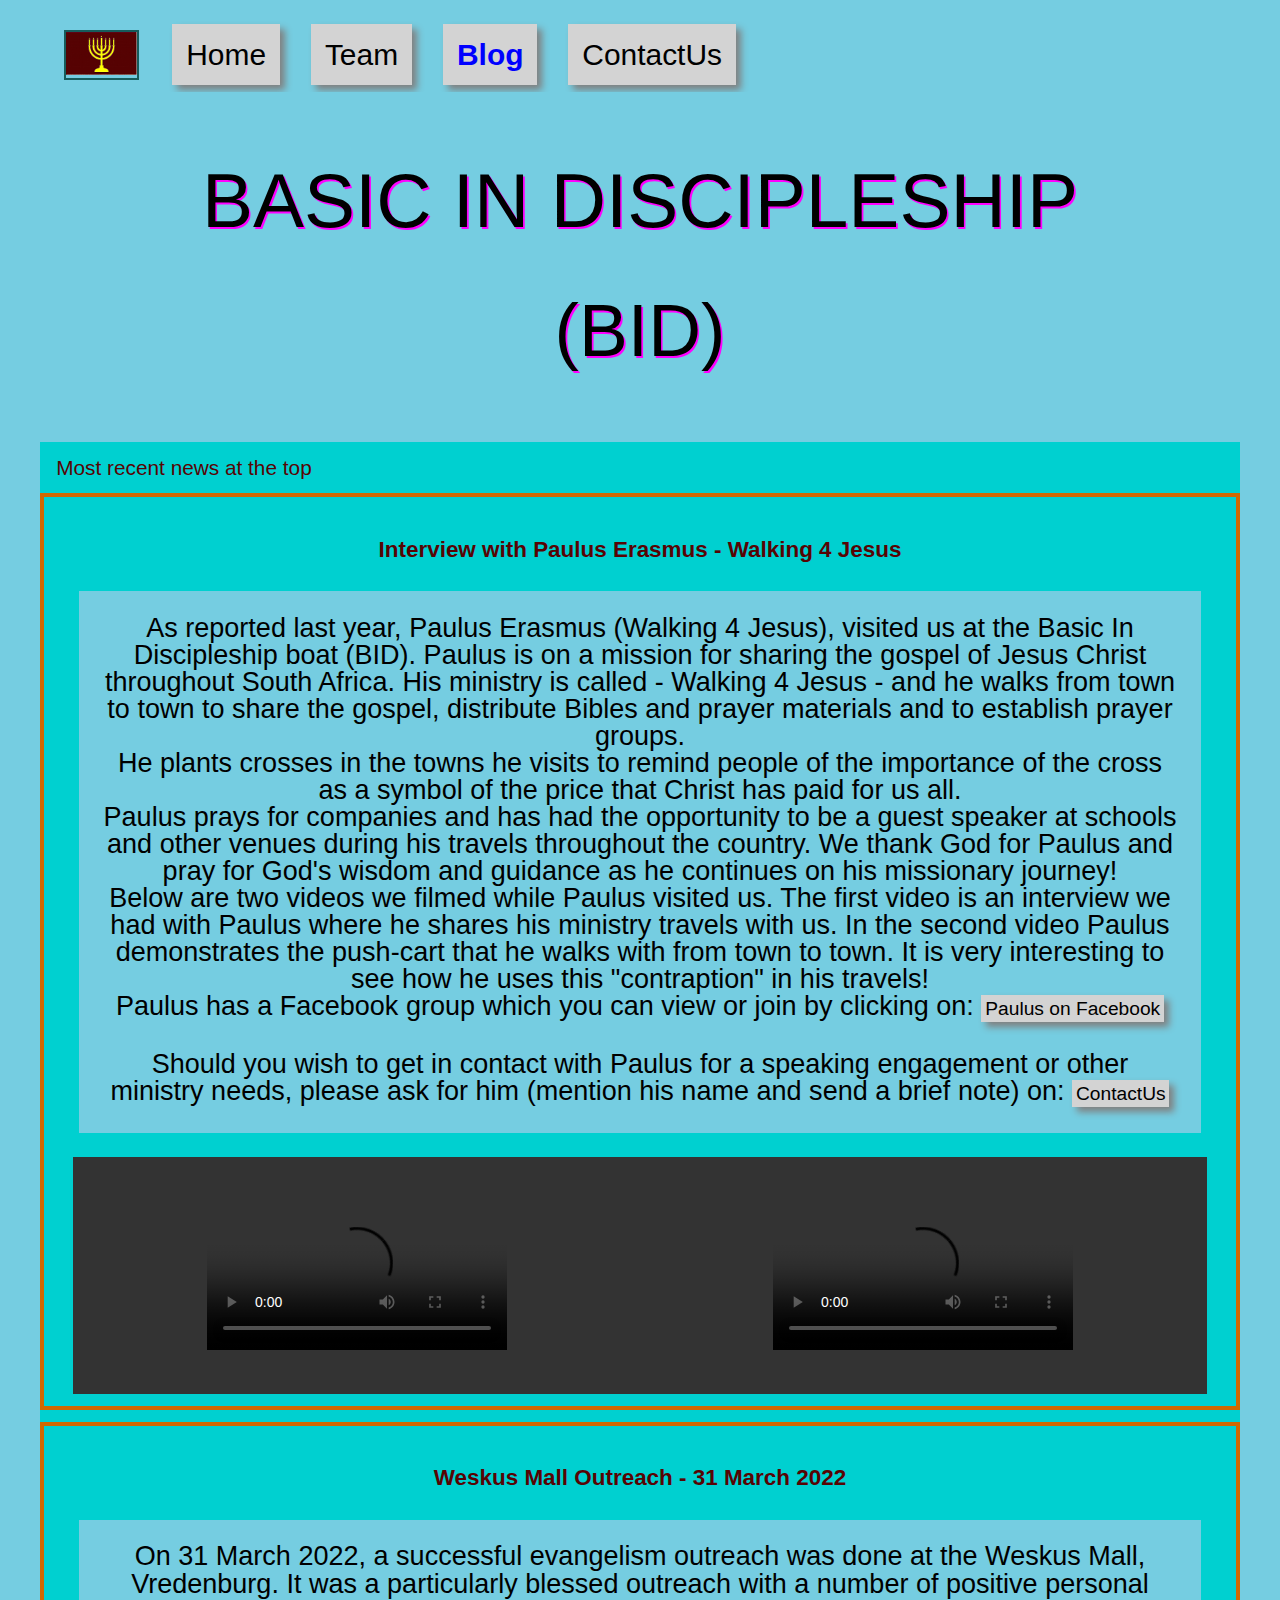
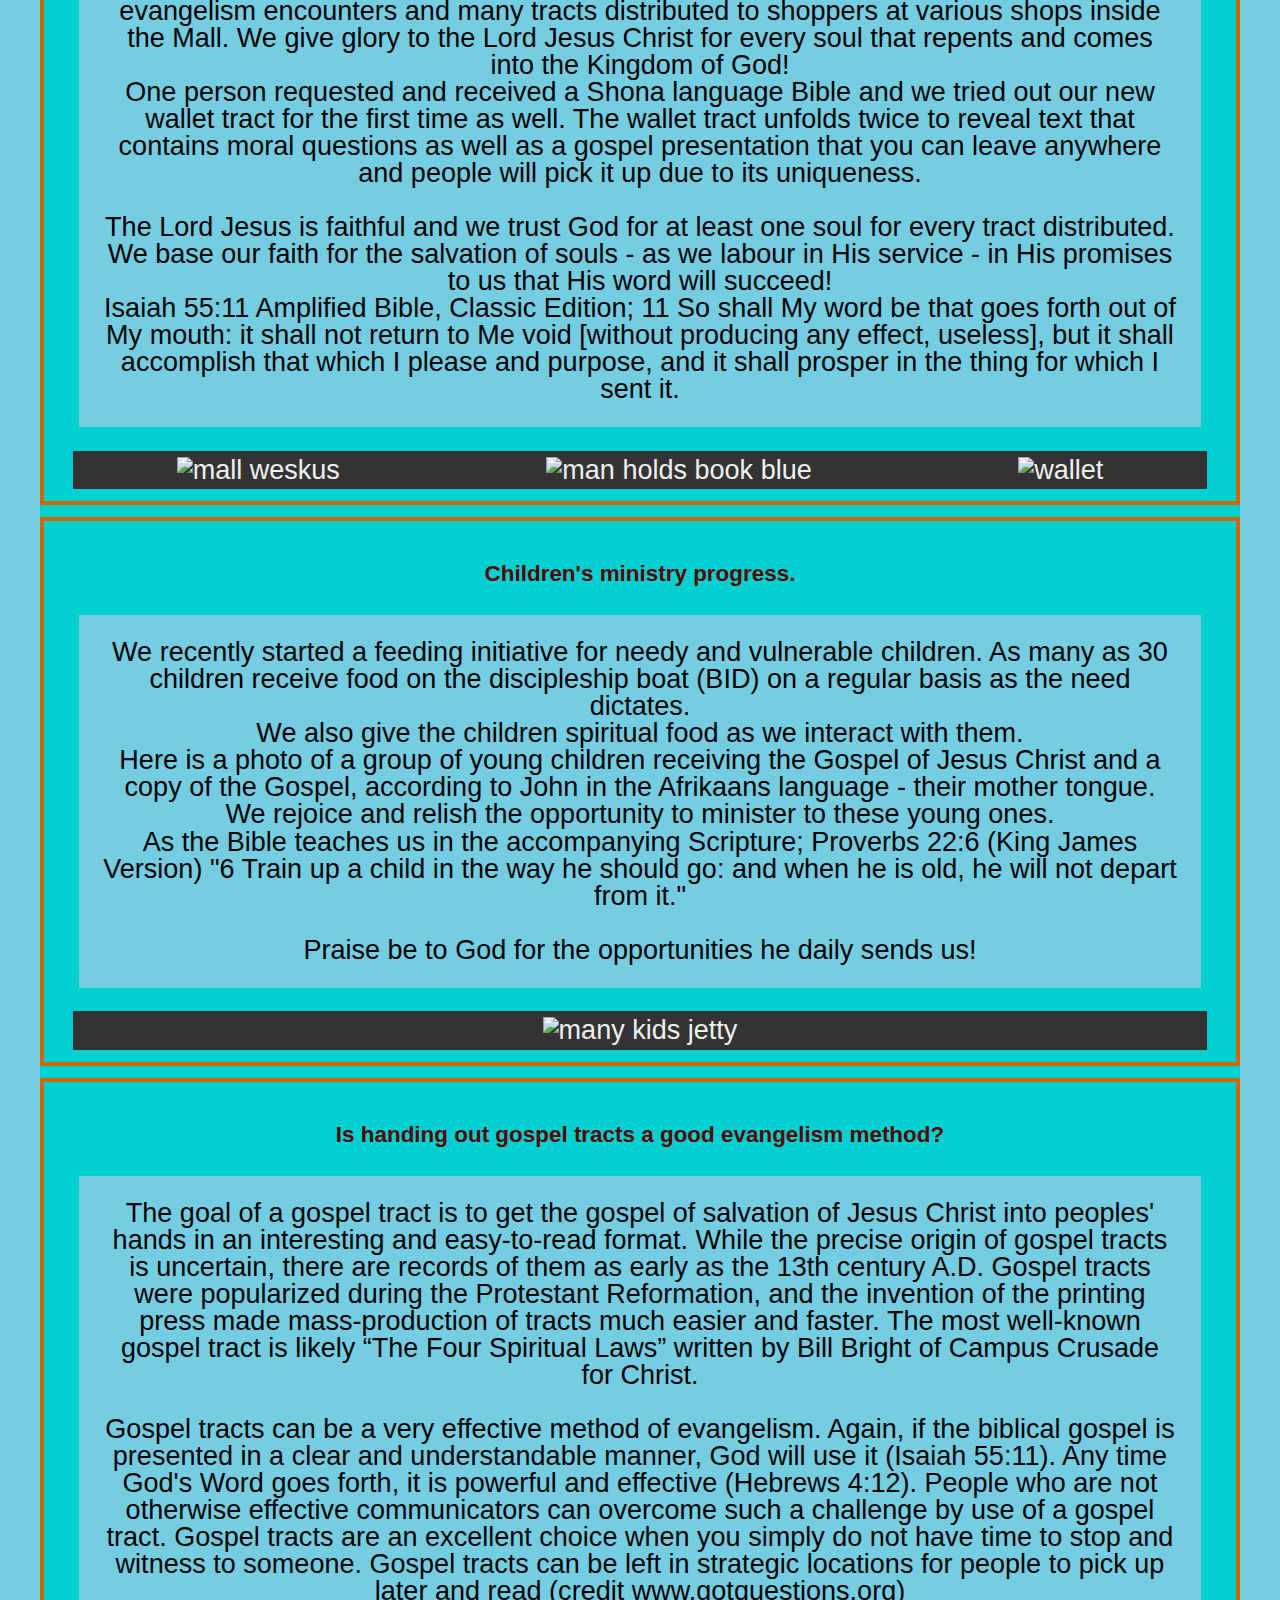
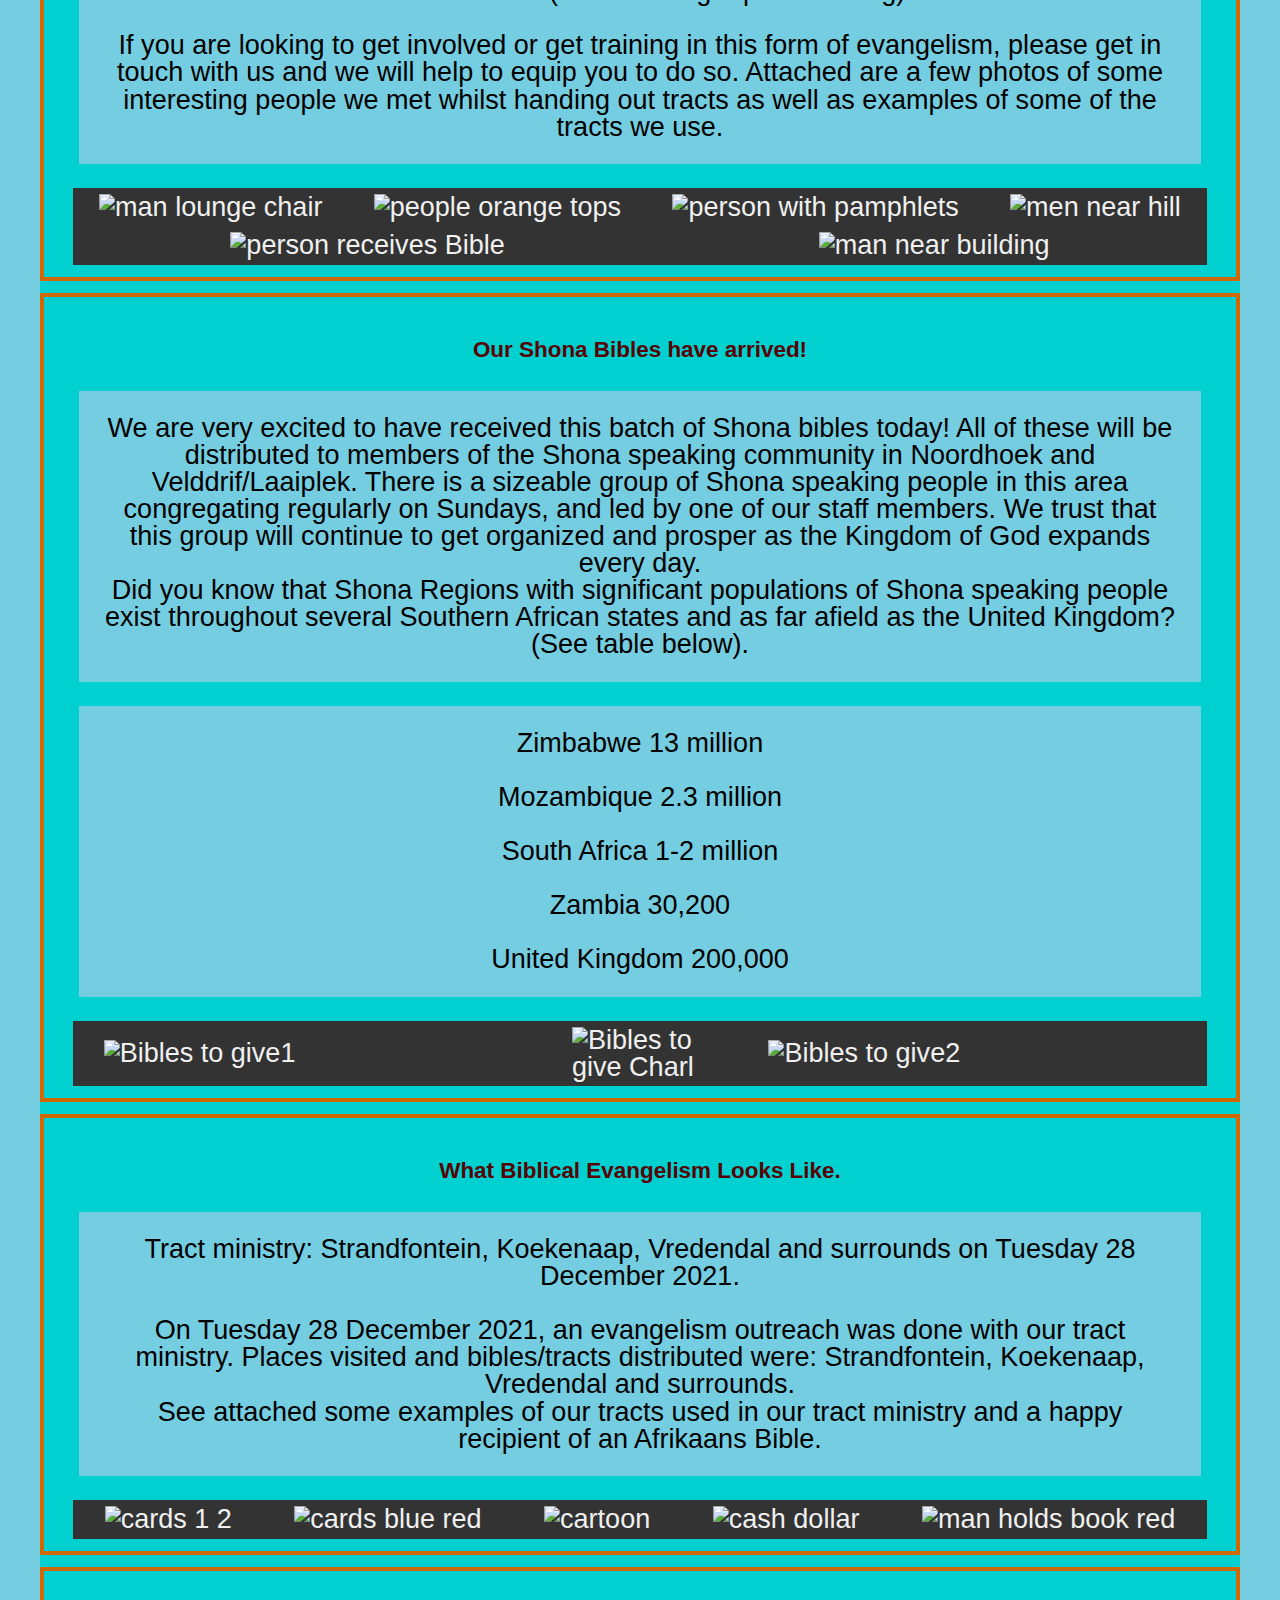
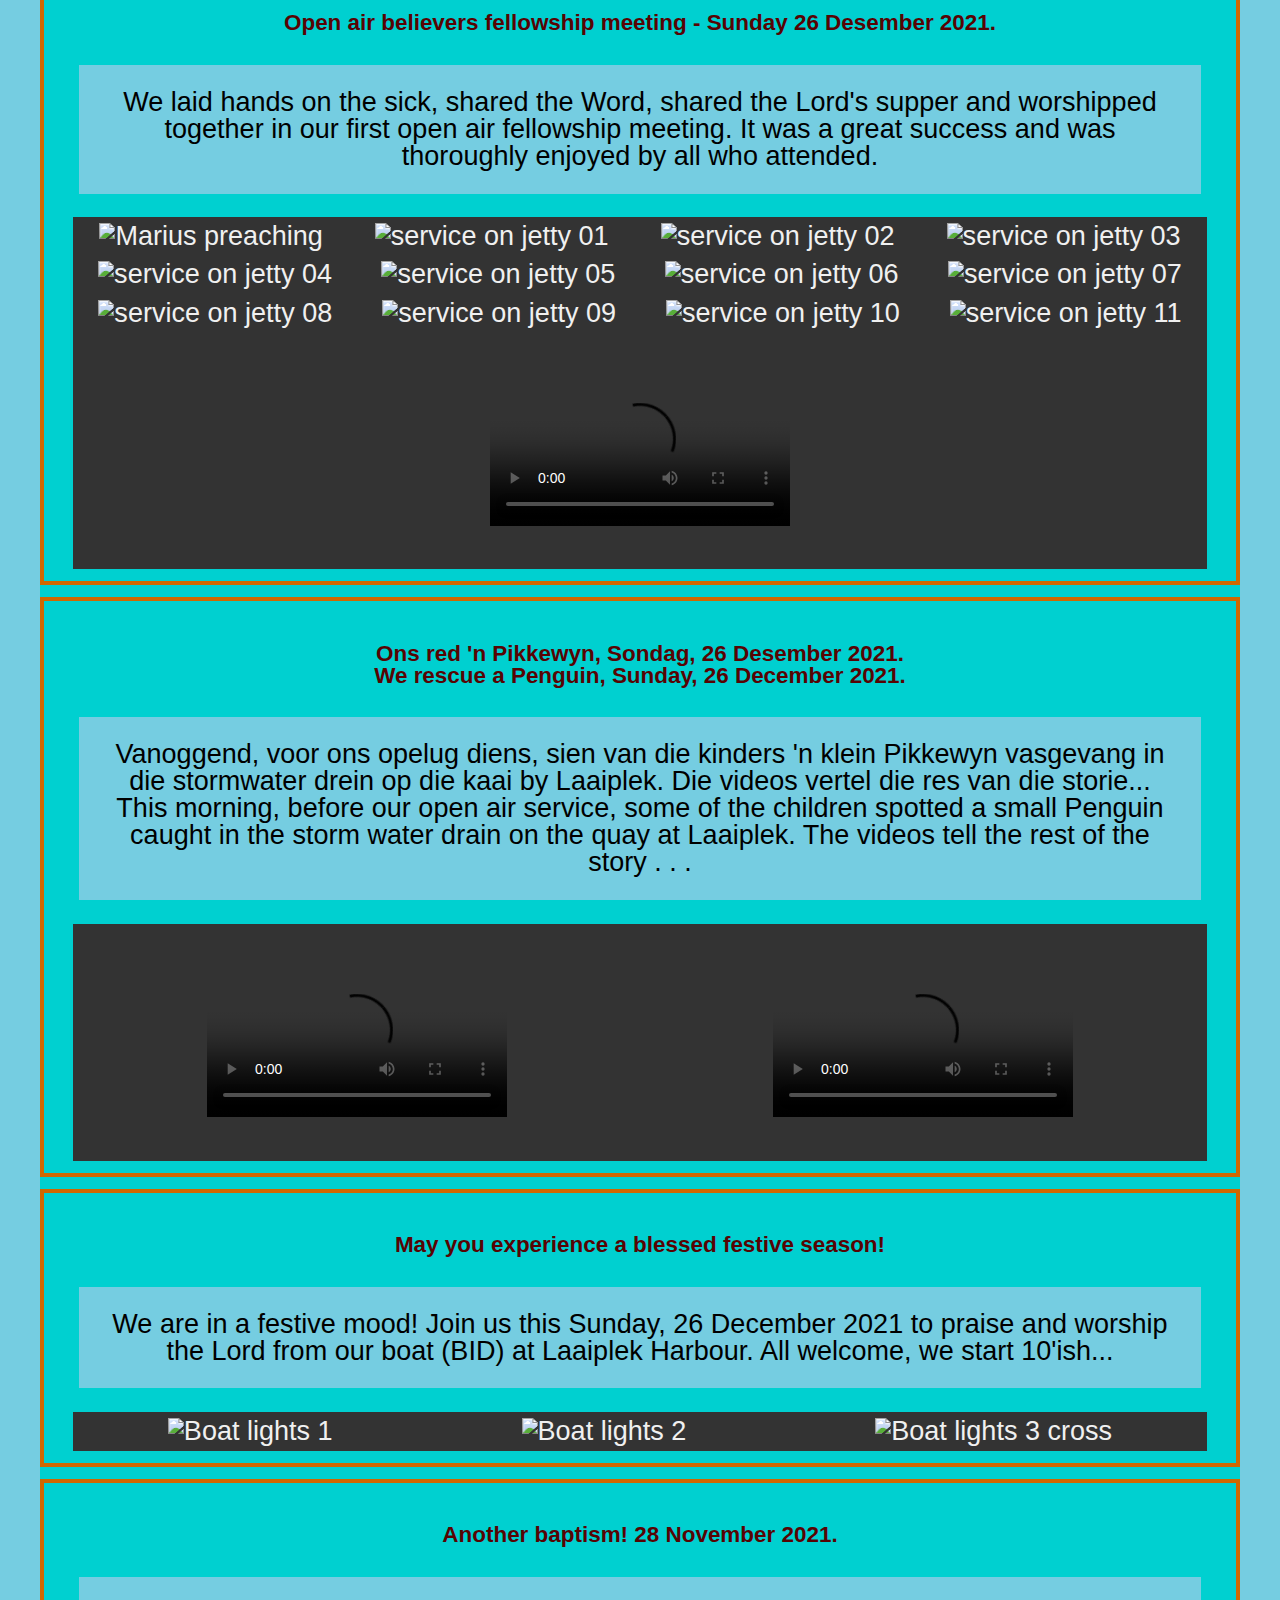
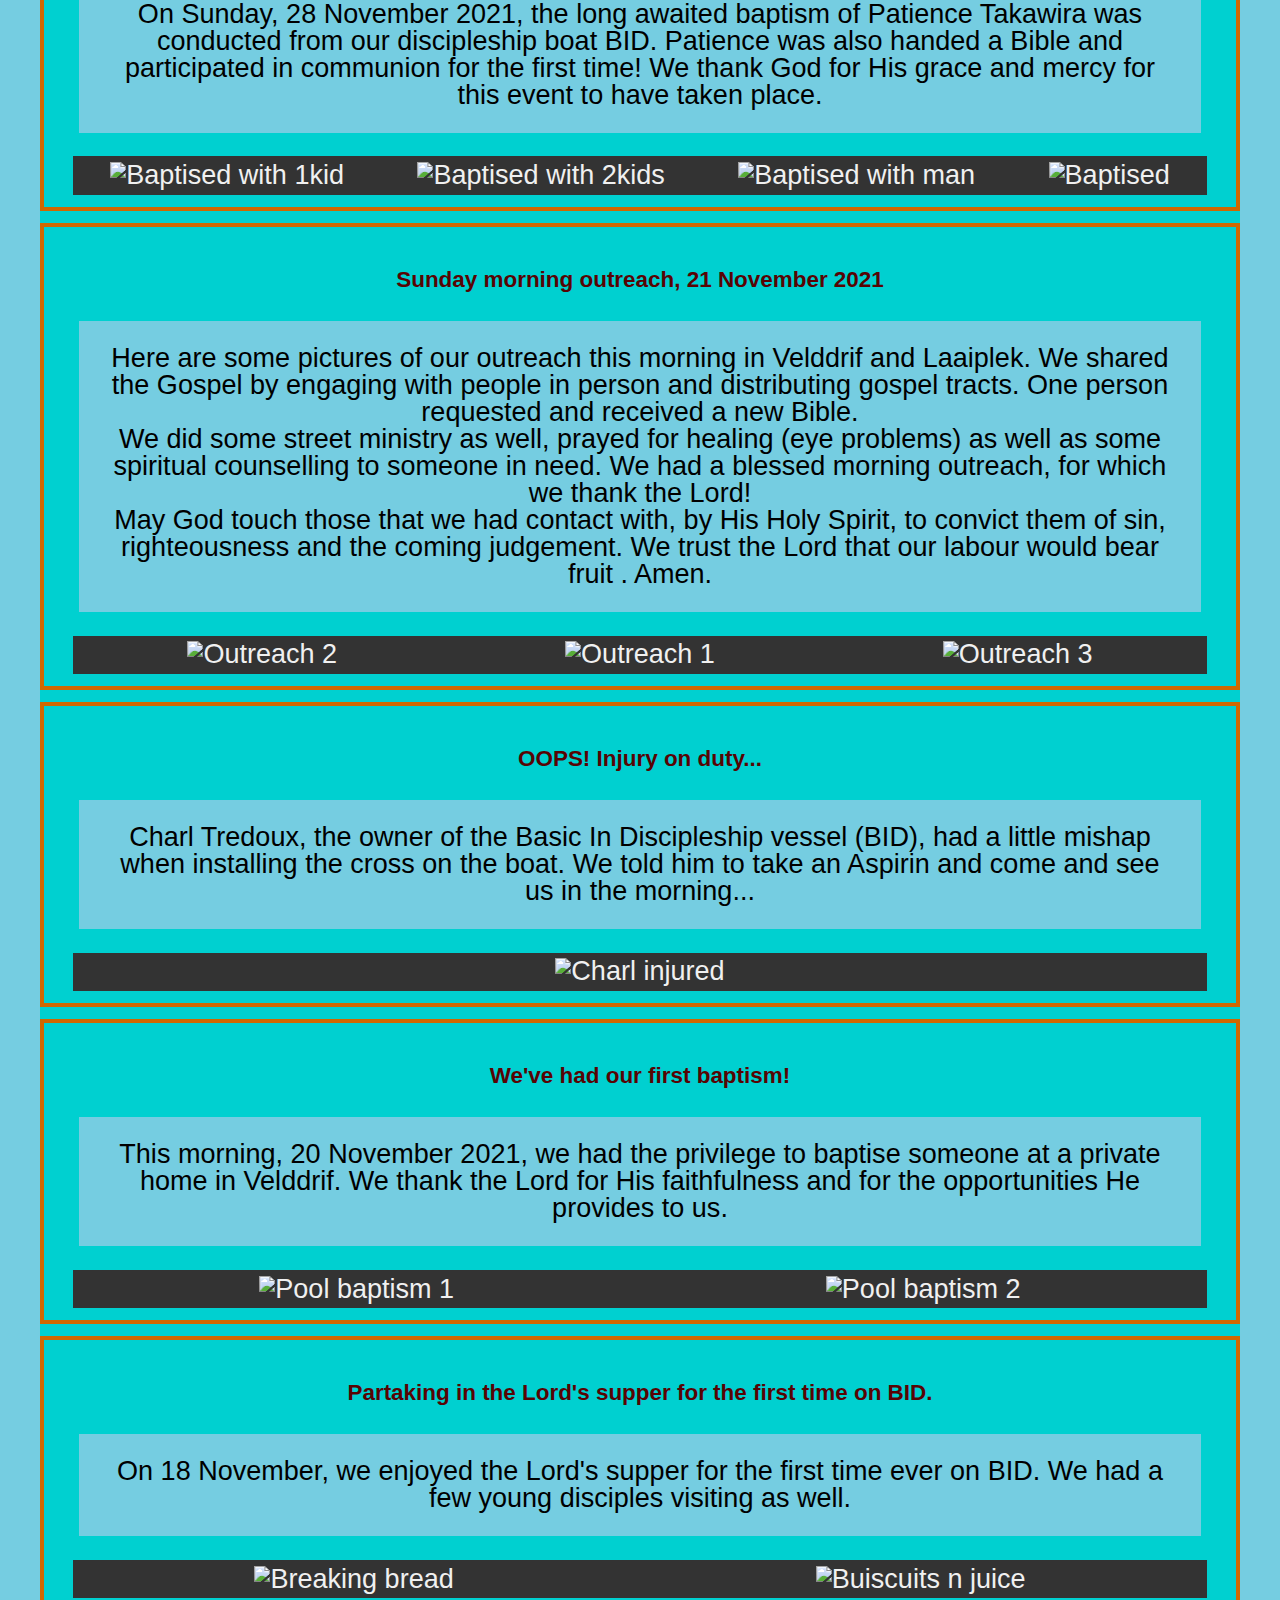
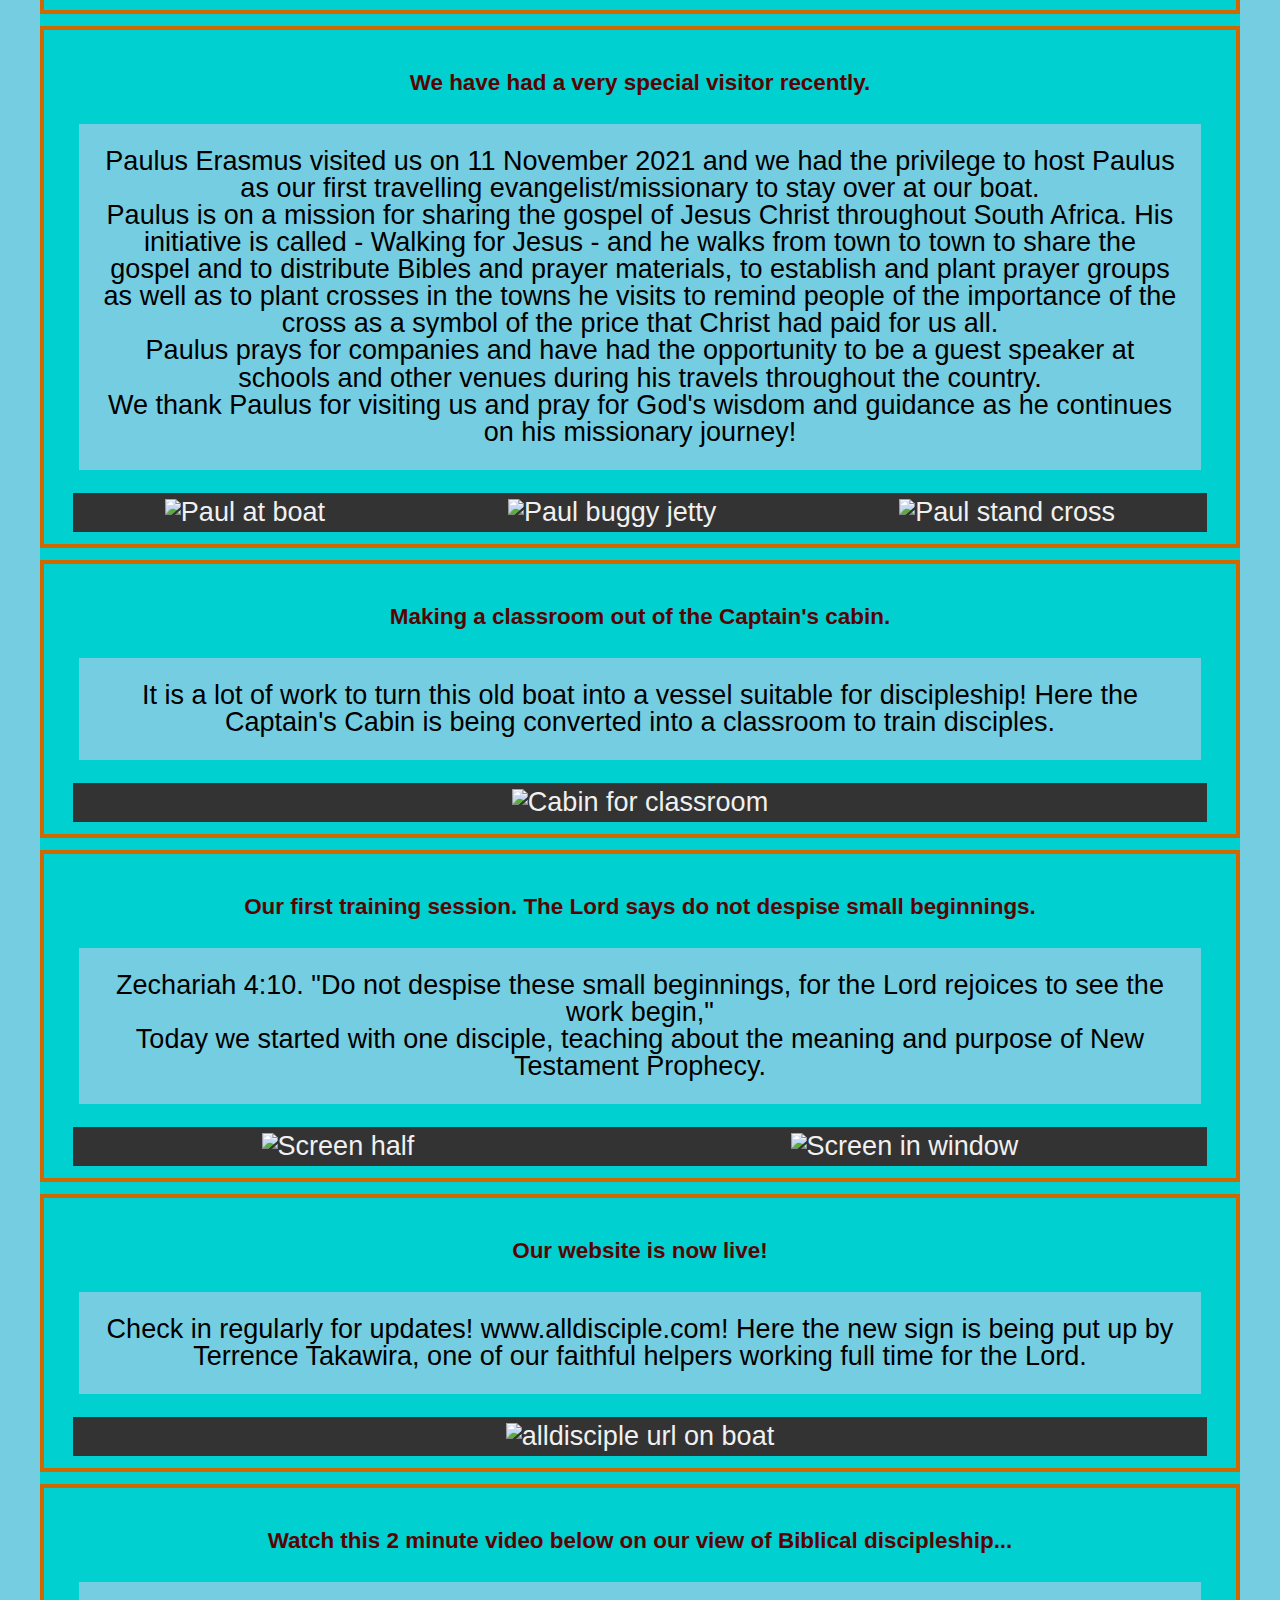
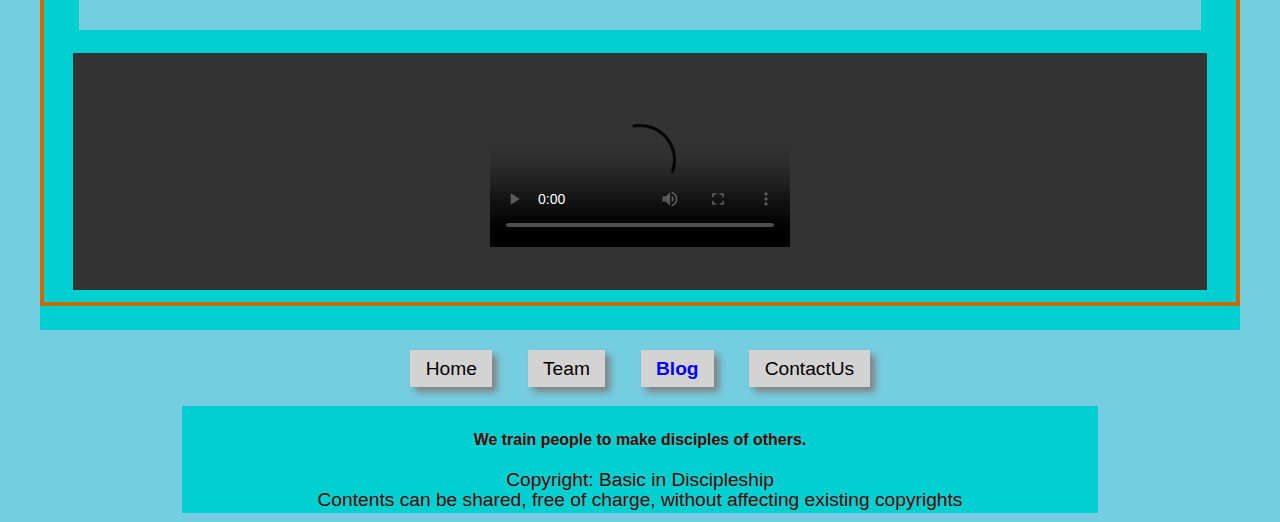
==== commit a962b5d4: "Finalise new website; Ignoring media folder" ====
--- a/miblog.html
+++ b/miblog.html
@@ -49,8 +49,8 @@
                 <p>On 31 March 2022, a successful evangelism outreach was done at the Weskus Mall, Vredenburg. It was a particularly blessed outreach with a number of positive personal evangelism encounters and many tracts distributed to shoppers at various shops inside the Mall. We give glory to the Lord Jesus Christ for every soul that repents and comes into the Kingdom of God!<br/>One person requested and received a Shona language Bible and we tried out our new wallet tract for the first time as well. The wallet tract unfolds twice to reveal text that contains moral questions as well as a gospel presentation that you can leave anywhere and people will pick it up due to its uniqueness.<br/><br/>The Lord Jesus is faithful and we trust God for at least one soul for every tract distributed. We base our faith for the salvation of souls - as we labour in His service - in His promises to us that His word will succeed!<br/>Isaiah 55:11 Amplified Bible, Classic Edition; 11 So shall My word be that goes forth out of My mouth: it shall not return to Me void [without producing any effect, useless], but it shall accomplish that which I please and purpose, and it shall prosper in the thing for which I sent it.</p>
                 <div class="gallerydiv">
                         <img class="gallerypic3" src="/media/picsblog/mall-weskus.jpg" alt="mall weskus"/>
+                        <img class="gallerypic3" src="/media/picsblog/man-holds-book-blue.jpg" alt="man holds book blue"/>
                         <img class="gallerypic3" src="/media/picsblog/wallet.jpg" alt="wallet"/>
-                        <img class="gallerypic3" src="/media/picsblog/man-holds-book-blue.jpg" alt="man holds book blue"/>
                 </div> <!--gallerydiv-->
             </div> <!-- stdinfo -->
 
@@ -58,7 +58,7 @@
                 <h5>Children's ministry progress.</h5>
                 <p>We recently started a feeding initiative for needy and vulnerable children. As many as 30 children receive food on the discipleship boat (BID) on a regular basis as the need dictates.<br/>We also give the children spiritual food as we interact with them.<br/>Here is a photo of a group of young children receiving the Gospel of Jesus Christ and a copy of the Gospel, according to John in the Afrikaans language - their mother tongue. We rejoice and relish the opportunity to minister to these young ones.<br/>As the Bible teaches us in the accompanying Scripture; Proverbs 22:6 (King James Version)  "6 Train up a child in the way he should go: and when he is old, he will not depart from it."<br/><br/>Praise be to God for the opportunities he daily sends us!</p>
                 <div class="gallerydiv">
-                        <img class="gallerypic3" src="/media/picsblog/many-kids-jetty.png" alt="many kids jetty"/>
+                        <img class="gallerypic1" src="/media/picsblog/many-kids-jetty.png" alt="many kids jetty"/>
                 </div> <!--gallerydiv-->
             </div> <!-- stdinfo -->
 
@@ -66,11 +66,11 @@
                 <h5>Is handing out gospel tracts a good evangelism method?</h5>
                 <p>The goal of a gospel tract is to get the gospel of salvation of Jesus Christ into peoples' hands in an interesting and easy-to-read format. While the precise origin of gospel tracts is uncertain, there are records of them as early as the 13th century A.D. Gospel tracts were popularized during the Protestant Reformation, and the invention of the printing press made mass-production of tracts much easier and faster. The most well-known gospel tract is likely “The Four Spiritual Laws” written by Bill Bright of Campus Crusade for Christ.<br/><br/>Gospel tracts can be a very effective method of evangelism. Again, if the biblical gospel is presented in a clear and understandable manner, God will use it (Isaiah 55:11). Any time God's Word goes forth, it is powerful and effective (Hebrews 4:12). People who are not otherwise effective communicators can overcome such a challenge by use of a gospel tract. Gospel tracts are an excellent choice when you simply do not have time to stop and witness to someone. Gospel tracts can be left in strategic locations for people to pick up later and read  (credit www.gotquestions.org)<br/><br/>If you are looking to get involved or get training in this form of evangelism, please get in touch with us and we will help to equip you to do so. Attached are a few photos of some interesting people we met whilst handing out tracts as well as examples of some of the tracts we use.</p>
                 <div class="gallerydiv">
+                        <img class="gallerypic3" src="/media/picsblog/man-lounge-chair.webp" alt="man lounge chair"/>
                         <img class="gallerypic3" src="/media/picsblog/people-orange-tops.png" alt="people orange tops"/>
-                        <img class="gallerypic3" src="/media/picsblog/man-lounge-chair.webp" alt="man lounge chair"/>
                         <img class="gallerypic3" src="/media/picsblog/person-with-pamphlets.webp" alt="person with pamphlets"/>
+                        <img class="gallerypic3" src="/media/picsblog/men-near-hill.webp" alt="men near hill"/>
                         <img class="gallerypic3" src="/media/picsblog/person-receives-Bible.webp" alt="person receives Bible"/>
-                        <img class="gallerypic3" src="/media/picsblog/men-near-hill.webp" alt="men near hill"/>
                         <img class="gallerypic3" src="/media/picsblog/man-near-building.webp" alt="man near building"/>
                 </div> <!--gallerydiv-->
             </div> <!-- stdinfo -->
@@ -80,9 +80,9 @@
                 <p>We are very excited to have received this batch of Shona bibles today! All of these will be distributed to members of the Shona speaking community in Noordhoek and Velddrif/Laaiplek. There is a sizeable group of Shona speaking people in this area congregating regularly on Sundays, and led by one of our staff members. We trust that this group will continue to get organized and prosper as the Kingdom of God expands every day.<br/>Did you know that Shona Regions with significant populations of Shona speaking people exist throughout several Southern African states and as far afield as the United Kingdom? (See table below).</p>
                 <p>Zimbabwe	13 million<br/><br/>Mozambique	2.3 million<br/><br/>South Africa	1-2 million<br/><br/>Zambia 30,200<br/><br/>United Kingdom  200,000</p>
                 <div class="gallerydiv">
-                         <img class="gallerypic3" src="/media/picsblog/Bibles-to-give1.webp" alt="Bibles to give1"/>
-                         <img class="gallerypic3" src="/media/picsblog/Bibles-to-give-Charl.webp" alt="Bibles to give Charl"/>
-                        <img class="gallerypic3" src="/media/picsblog/Bibles-to-give2.webp" alt="Bibles to give2"/>
+                         <img class="gallerywide" src="/media/picsblog/Bibles-to-give1.webp" alt="Bibles to give1"/>
+                         <img class="gallerythin" src="/media/picsblog/Bibles-to-give-Charl.webp" alt="Bibles to give Charl"/>
+                        <img class="gallerywide" src="/media/picsblog/Bibles-to-give2.webp" alt="Bibles to give2"/>
                 </div> <!--gallerydiv-->
 
             </div> <!-- stdinfo -->
@@ -158,8 +158,8 @@
                 <h5>Sunday morning outreach, 21 November 2021</h5>
                 <p>Here are some pictures of our outreach this morning in Velddrif and Laaiplek. We shared the Gospel by engaging with people in person and distributing gospel tracts. One person requested and received a new Bible.<br/>We did some street ministry as well, prayed for healing (eye problems) as well as some spiritual counselling to someone in need. We had a blessed morning outreach, for which we thank the Lord!<br/>May God touch those that we had contact with, by His Holy Spirit, to convict them of sin, righteousness and the coming judgement. We trust the Lord that our labour would bear fruit . Amen.</p>
                 <div class="gallerydiv">
+                    <img class="gallerypic3" src="/media/picsblog/Outreach-2.jpg" alt="Outreach 2"/>
                     <img class="gallerypic3" src="/media/picsblog/Outreach-1.jpg" alt="Outreach 1"/>
-                    <img class="gallerypic3" src="/media/picsblog/Outreach-2.jpg" alt="Outreach 2"/>
                     <img class="gallerypic3" src="/media/picsblog/Outreach-3.png" alt="Outreach 3"/>
                 </div> <!--gallerydiv-->
                     
@@ -168,7 +168,7 @@
                 <h5>OOPS! Injury on duty...</h5>
                 <p>Charl Tredoux, the owner of the Basic In Discipleship vessel (BID),  had a little mishap when installing the cross on the boat. We told him to take an Aspirin  and come and see us in the morning...</p>
                 <div class="gallerydiv">
-                    <img class="gallerypic3" src="/media/picsblog/Charl-injured.jpg" alt="Charl injured"/>
+                    <img class="gallerypic1" src="/media/picsblog/Charl-injured.jpg" alt="Charl injured"/>
                 </div> <!--gallerydiv-->
             </div> <!-- stdinfo -->
 
@@ -176,8 +176,8 @@
                 <h5>We've had our first baptism!</h5>
                 <p>This morning, 20 November 2021, we had the privilege to baptise someone at a private home in Velddrif. We thank the Lord for His faithfulness and for the opportunities He provides to us.</p>
                 <div class="gallerydiv">
-                    <img class="gallerypic3" src="/media/picsblog/Pool-baptism-1.jpg" alt="Pool baptism 1"/>
-                    <img class="gallerypic3" src="/media/picsblog/Pool-baptism-2.jpg" alt="Pool baptism 2"/>
+                    <img class="gallerypic2" src="/media/picsblog/Pool-baptism-1.jpg" alt="Pool baptism 1"/>
+                    <img class="gallerypic2" src="/media/picsblog/Pool-baptism-2.jpg" alt="Pool baptism 2"/>
                 </div> <!--gallerydiv-->
                     
             </div> <!-- stdinfo -->
@@ -204,7 +204,7 @@
                 <h5>Making a classroom out of the Captain's cabin.</h5>
                 <p>It is a lot of work to turn this old boat into a vessel suitable for discipleship! Here the Captain's Cabin is being converted into a classroom to train disciples.</p>
                 <div class="gallerydiv">
-                    <img class="gallerypic3" src="/media/picsblog/Cabin-for-classroom.jpg" alt="Cabin for classroom"/>
+                    <img class="gallerypic1" src="/media/picsblog/Cabin-for-classroom.jpg" alt="Cabin for classroom"/>
                 </div> <!--gallerydiv-->
             </div> <!-- stdinfo -->
 
@@ -212,8 +212,8 @@
                 <h5>Our first training session. The Lord says do not despise small beginnings.</h5>
                 <p>Zechariah 4:10. "Do not despise these small beginnings, for the Lord rejoices to see the work begin,"<br/>Today we started with one disciple, teaching about the meaning and purpose of New Testament Prophecy.</p>
                 <div class="gallerydiv">
-                    <img class="gallerypic3" src="/media/picsblog/Screen-half.webp" alt="Screen half"/>
-                    <img class="gallerypic3" src="/media/picsblog/Screen-in-window.webp" alt="Screen in window"/>
+                    <img class="gallerypic2" src="/media/picsblog/Screen-half.webp" alt="Screen half"/>
+                    <img class="gallerypic2" src="/media/picsblog/Screen-in-window.webp" alt="Screen in window"/>
                 </div> <!--gallerydiv-->
 
             </div> <!-- stdinfo -->
@@ -221,7 +221,7 @@
                 <h5>Our website is now live!</h5>
                 <p>Check in regularly for updates! www.alldisciple.com! Here the new sign is being put up by Terrence Takawira, one of our faithful helpers working full time for the  Lord.</p>
                 <div class="gallerydiv">
-                    <img class="gallerypic3" src="/media/picsblog/alldisciple-url-on-boat.jpg" alt="alldisciple url on boat"/>
+                    <img class="gallerypic1" src="/media/picsblog/alldisciple-url-on-boat.jpg" alt="alldisciple url on boat"/>
                 </div> <!--gallerydiv-->
                     
             </div> <!-- stdinfo -->
--- a/css/miboat.css
+++ b/css/miboat.css
@@ -402,7 +402,7 @@
         padding: 0.1em;
     }
 
-    .gallerydiv {
+    .gallerydiv { /* FLEX CONTAINER */
         width: 95%;
         /*max-width: 100vw;*/
         background-color: var(--media-background);
@@ -412,39 +412,56 @@
         justify-items: center;
         margin: 0 auto;
     }
-    .gallerydiv video {
+    .gallerydiv video { /* any video in gallerydiv */
+        background-color: var(--media-background); /* soft black */
+        color: var(--media-color);
+        flex-basis: auto;
+        width: auto;
+        max-height: 80vh;
+        align-content: center;
+        align-self: center;
+        margin: 0.4em auto;
+        padding: 1.2em;
+    }
+    .gallerydiv img { /* any img in gallerydiv */
         background-color: var(--media-background); /* soft black */
         color: var(--media-color);
         width: auto;
-        max-height: 80vh;
-        align-content: center;
-        align-self: center;
-        margin: 0.4em auto;
-        padding: 1.2em;
-    }
-    .gallerydiv img {
-        flex-basis: 31.5%; /* 3 per line */
         overflow: auto;
-        height: max-content;
         justify-content:space-around;
         margin: 0 auto;
         padding: 0.5%;
     }
-    .gallerypic5 {
-        flex-basis: 16.5%; /* 5 per line */
-        overflow: auto;
+    .gallerythin {
+        /* flex-basis: 16.5%; 5 per line */
+        flex-basis: 12%;
+        /*max-height: min-content;*/
+    }
+    .gallerywide {
+        /* flex-basis: 16.5%; 5 per line */
+        flex-basis: 36%;
+        /*max-height: min-content;*/
+    }
+    .gallerypic4 {
+        flex-basis:  auto;
+        max-width: 21.5%; /* 4 per line */ 
         height: max-content;
-        justify-content:space-around;
-        margin: 0 auto;
-        padding: 0.5%;
     }
     .gallerypic3 {
-        flex-basis: 31.5%; /* 3 per line */
-        overflow: auto;
-        height: max-content;
-        justify-content:space-around;
-        margin: 0 auto;
-        padding: 0.5%;
+        flex-basis: auto;
+        max-width: 31.5%;
+        /*flex-basis: 31.5%; /* 3 per line */
+        /*height: max-content;*/
+    }
+    .gallerypic2 {
+        flex-basis:  auto;
+        max-width: 42.5%; /* 2 per line */
+        /*height: max-content;*/
+    }
+    .gallerypic1 {
+        flex-basis:  auto;
+        max-width: 70%; /* 1 per line */
+        /*height: max-content;*/
     }
 
     .sayings { /* Quotes / sayings: text */
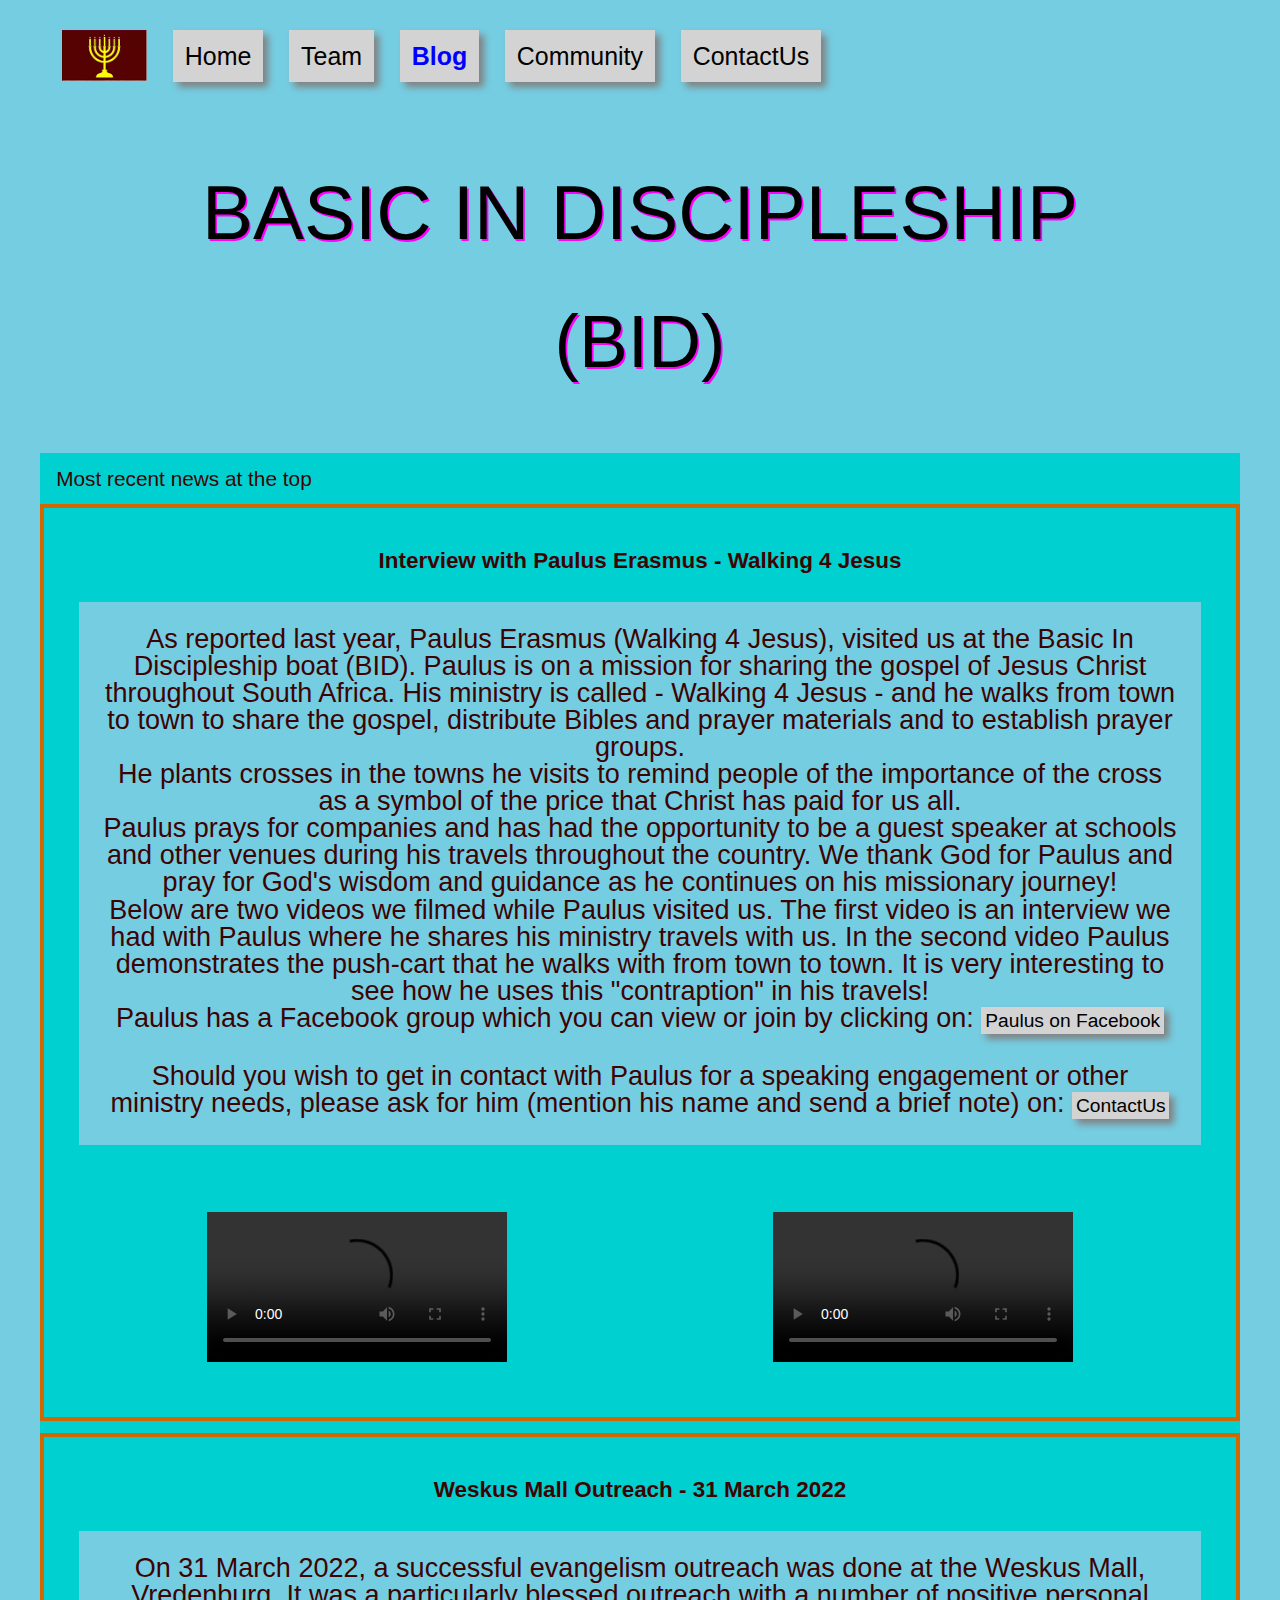
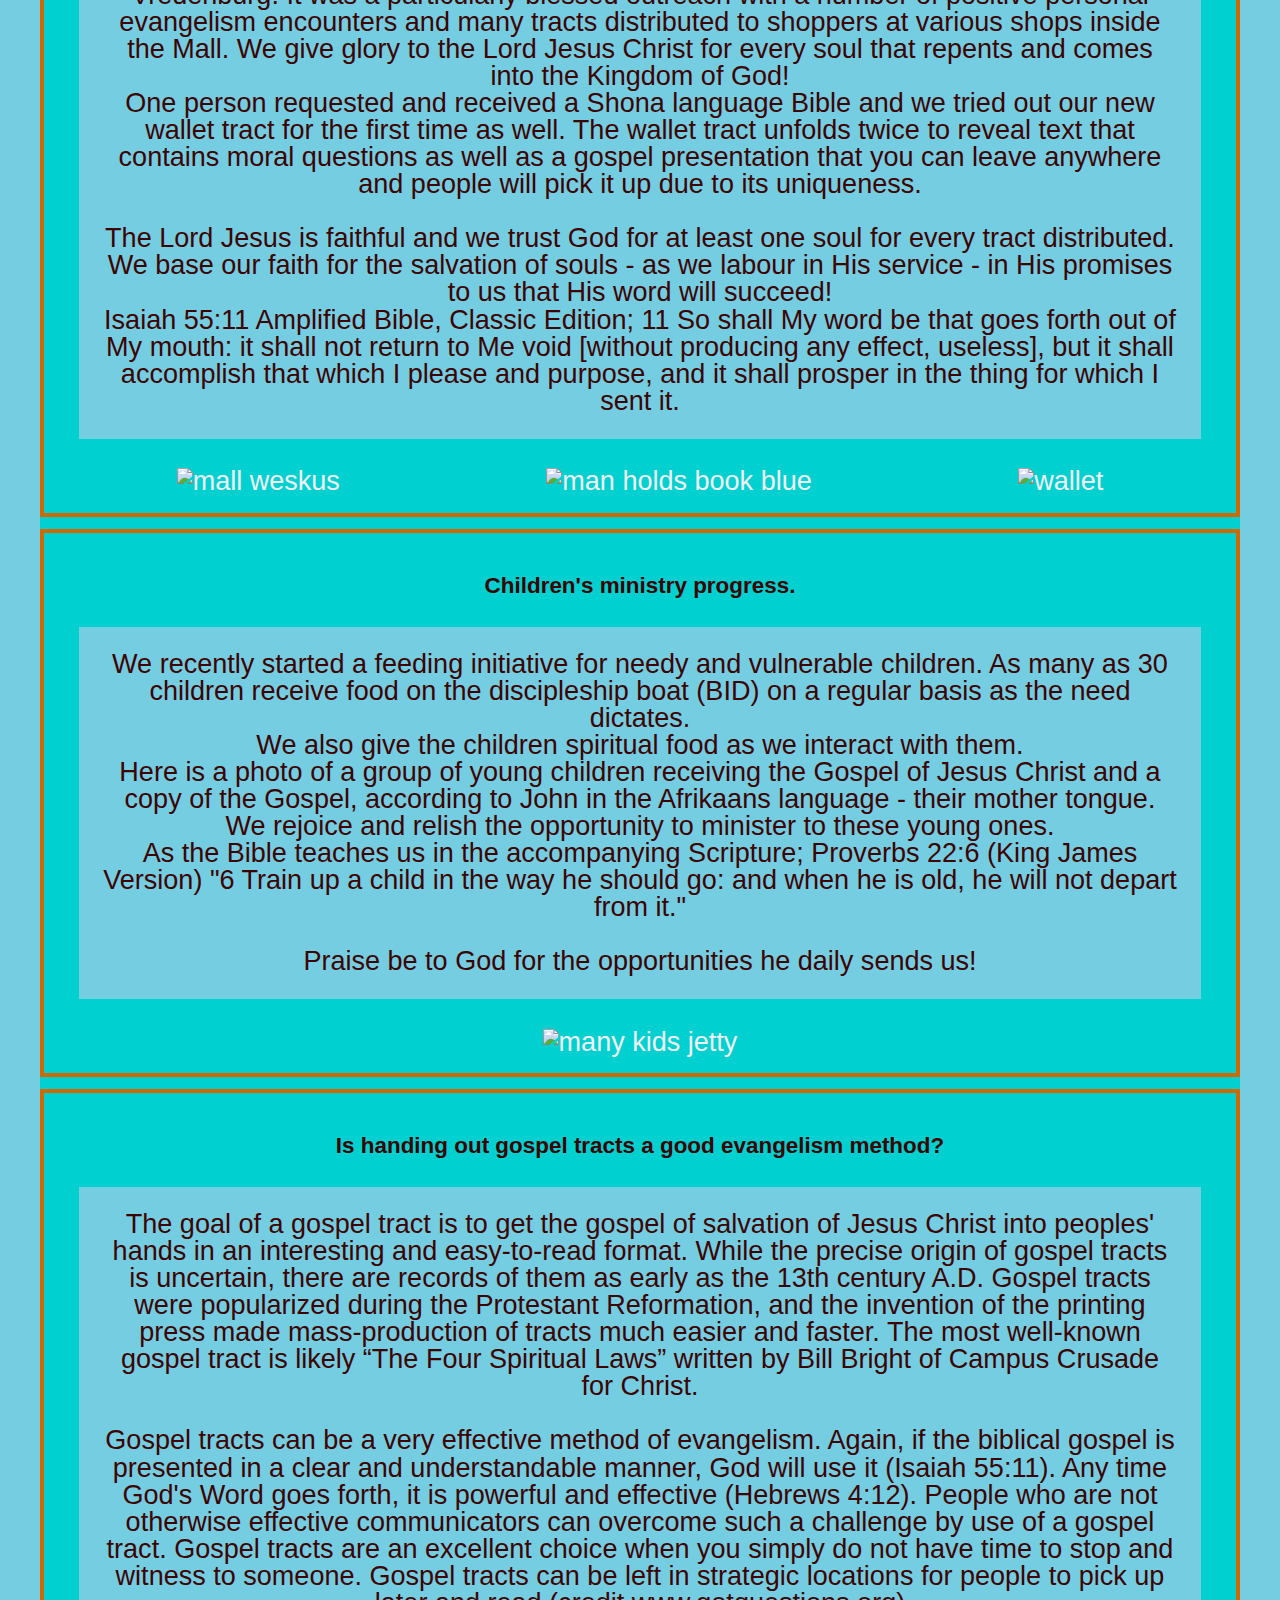
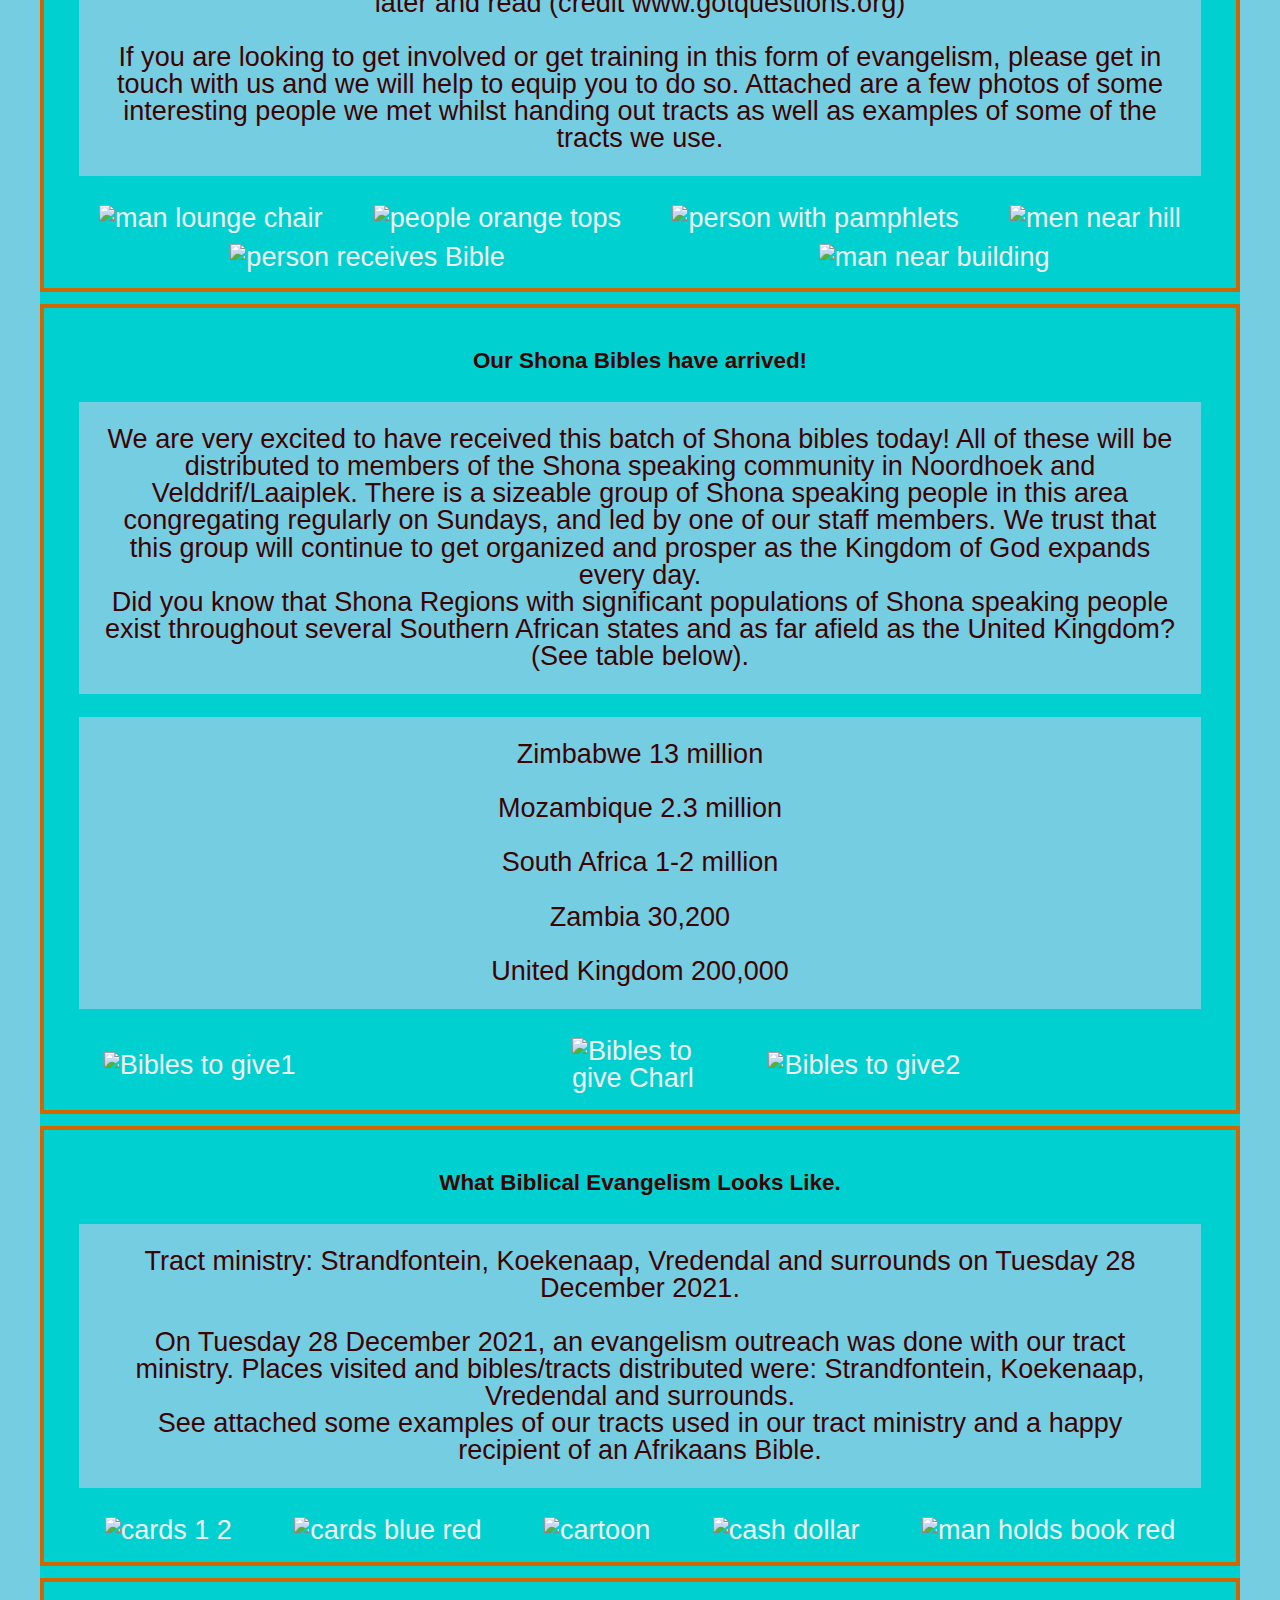
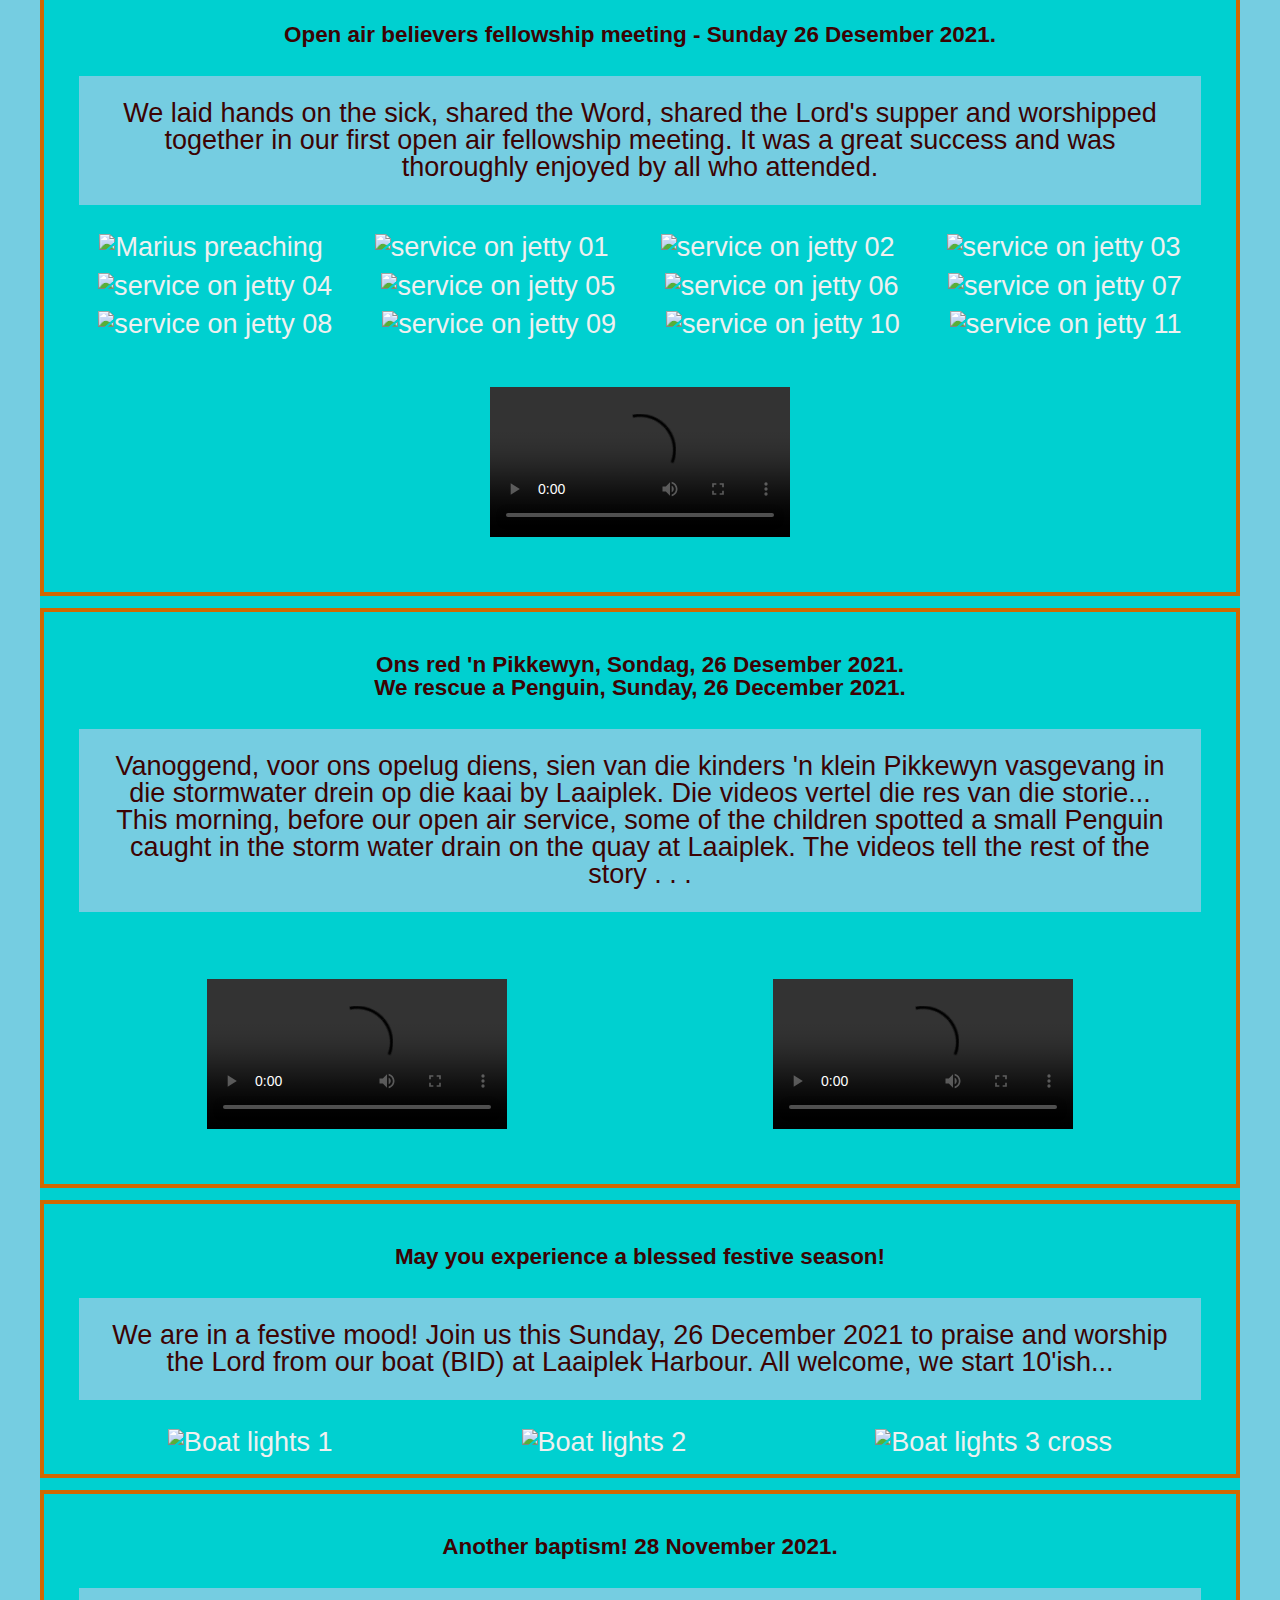
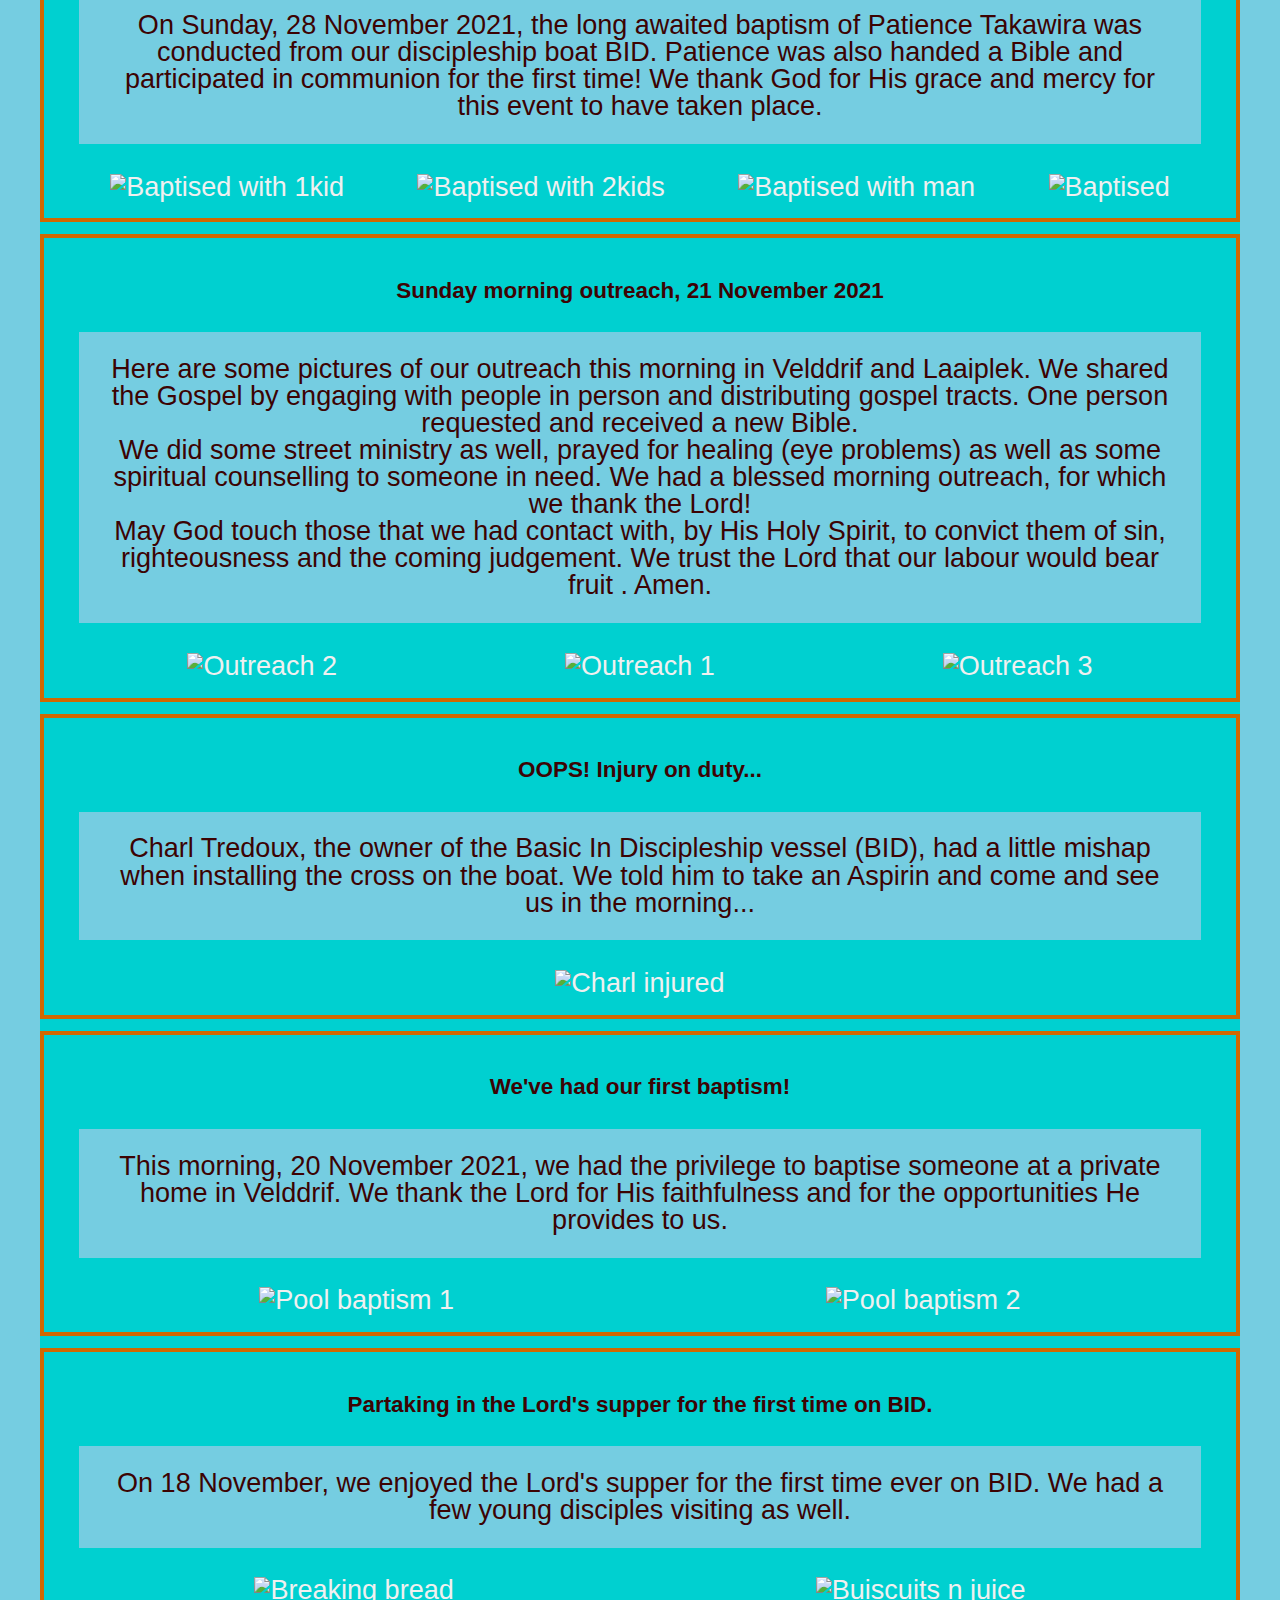
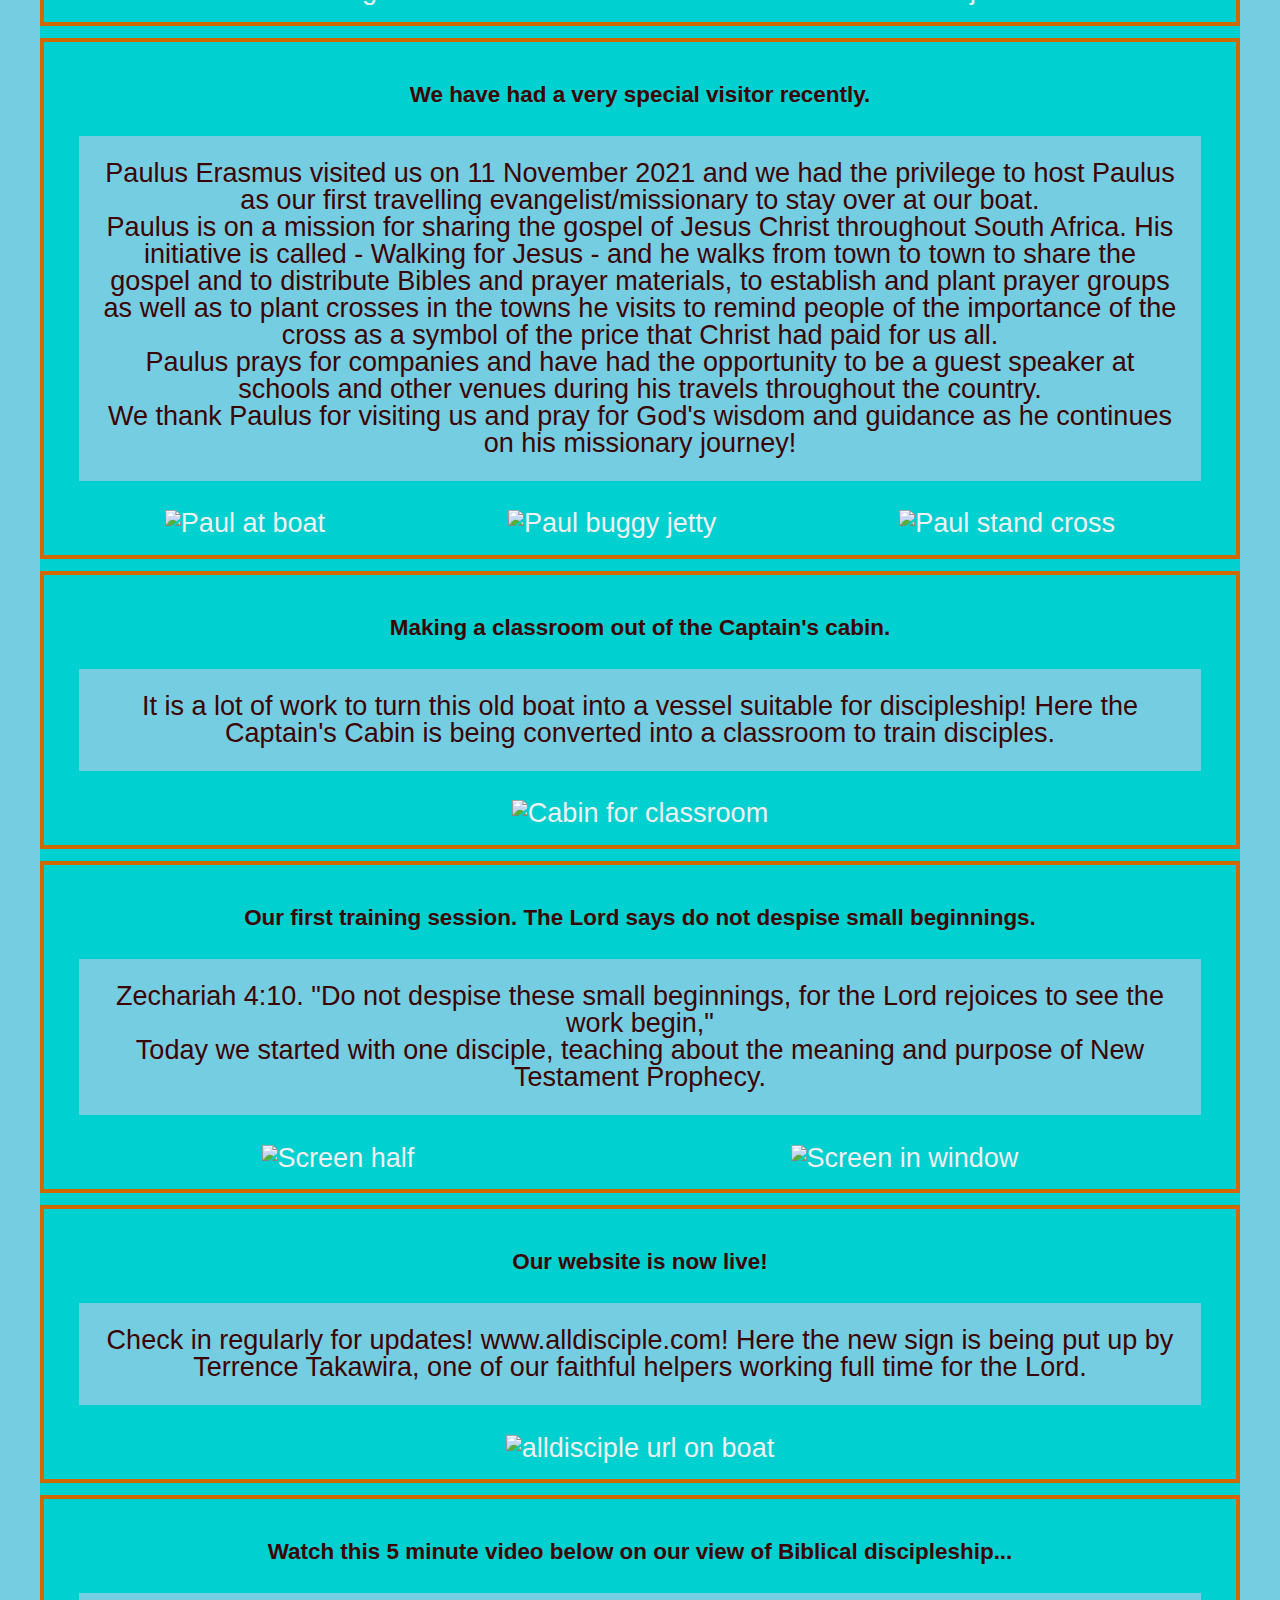
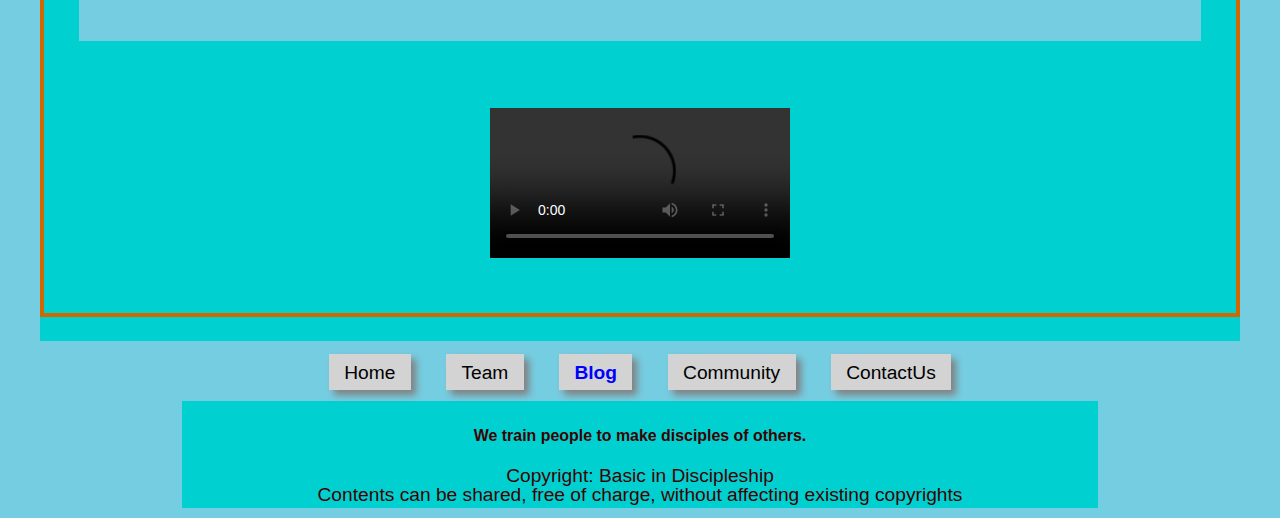
==== commit 6b82fbe7: "Add Community page; Tidy up logofish0 picture" ====
--- a/miblog.html
+++ b/miblog.html
@@ -15,10 +15,11 @@
             <div id="logo">
                 <a id="logolink" href="/index.html" title="HOME Basic in Discipleship Ministry" translate="no"><img id="logopic" src="/media_gen/miboat.png" alt="Basic in Discipleship Ministry"></a>
                 <div id="navtop">
-                    <a class="navshow" href="/index.html" title="BID (Contact us)">Home<span class="navtran"></span></a>
+                    <a class="navshow" href="/index.html" title="Home and Contact email">Home<span class="navtran"></span></a>
                     <a class="navshow" href="/miteam.html" title="BID Team">Team<span class="navtran"></span></a>
                     <a class="navactive" href="/miblog.html" title="BID Blog">Blog<span class="navtran"></span></a>
-                    <a class="navshow" href="/index.html#contactus" title="Contact us">ContactUs<span class="navtran"></span></a>
+                    <a class="navshow" href="/micomty.html" title="Community upliftment">Community<span class="navtran"></span></a>
+                    <a class="navshow" href="/index.html#contactus" title="Contact us via email">ContactUs<span class="navtran"></span></a>
                 </div> <!-- navtop -->
             </div> <!-- logo -->
             <div id="banner">
@@ -32,7 +33,7 @@
                 <h5>Interview with Paulus Erasmus - Walking 4 Jesus</h5>
                 <p>As reported last year, Paulus Erasmus (Walking 4 Jesus), visited us at the Basic In Discipleship boat (BID). Paulus is on a mission for sharing the gospel of Jesus Christ throughout South Africa. His ministry is called - Walking 4 Jesus - and he walks from town to town to share the gospel, distribute Bibles and prayer materials and to establish prayer groups.<br/>He plants crosses in the towns he visits to remind people of the importance of the cross as a symbol of the price that Christ has paid for us all.<br/>Paulus prays for companies and has had the opportunity to be a guest speaker at schools and other venues during his travels throughout the country. We thank God for Paulus and pray for God's wisdom and guidance as he continues on his missionary journey!<br/>Below are two videos we filmed while Paulus visited us. The first video is an interview we had with Paulus where he shares his ministry travels with us. In the second video Paulus demonstrates the push-cart that he walks with from town to town. It is very interesting to see how he uses this "contraption" in his travels!
                 <br/>Paulus has a Facebook group which you can view or join by clicking on: <a class="navlink"  href="https://www.facebook.com/groups/829900377945668/?ref=share" target="_blank">Paulus on Facebook</a><br/>
-                <br/>Should you wish to get in contact with Paulus for a speaking engagement or other ministry needs, please ask for him (mention his name and send a brief note) on: <a class="navlink" href="/index.html#contactus" title="Contact us">ContactUs</a>
+                <br/>Should you wish to get in contact with Paulus for a speaking engagement or other ministry needs, please ask for him (mention his name and send a brief note) on: <a class="navlink" href="/index.html#contactus" title="Contact us via email">ContactUs</a>
                 <!--mail us at  ctredoux9@gmail.com. Alternatively Whatsapp us on 0714202525 and we will forward you his contact details. --></p>
                 <div class="gallerydiv">
                     <video controls width="auto" alt="Paul 1 interview" title="Paul 1 interview">
@@ -226,7 +227,7 @@
                     
             </div> <!-- stdinfo -->
             <div class="stdinfo">
-                <h5>Watch this 2 minute video below on our view of Biblical discipleship...</h5>
+                <h5>Watch this 5 minute video below on our view of Biblical discipleship...</h5>
                 <p></p>
                 <div class="gallerydiv">
                     <video controls width="auto" alt="Ray Comfort sharing" title="Ray Comfort sharing">
@@ -238,10 +239,11 @@
         </div> <!-- stdlower -->
 
     <div id="navbottom">
-        <a class="navshow" href="/index.html" title="BID (Contact us)">Home<span class="navtran"></span></a>
+        <a class="navshow" href="/index.html" title="Home and Contact email">Home<span class="navtran"></span></a>
         <a class="navshow" href="/miteam.html" title="BID Team">Team<span class="navtran"></span></a>
         <a class="navactive" href="/miblog.html" title="BID Blog">Blog<span class="navtran"></span></a>
-        <a class="navshow" href="/index.html#contactus" title="Contact us">ContactUs<span class="navtran"></span></a>
+        <a class="navshow" href="/micomty.html" title="Community upliftment">Community<span class="navtran"></span></a>
+        <a class="navshow" href="/index.html#contactus" title="Contact us via email">ContactUs<span class="navtran"></span></a>
     </div> <!-- navbottom -->
 
     <footer id="footerdiv">
--- a/css/miboat.css
+++ b/css/miboat.css
@@ -6,8 +6,8 @@
 /*  Attributes of 'body' are global to the site and all items contained therein */
     :root {
         --main-background: #75cde1;  /* light sea blue/green */
-        --main-text-color:#570303; /* 2f1b03 dark brown */
-        --main-text-color2: #00008b; /* dark blue #d03400 */
+        --main-text-color:#3c0303; /* 2f1b03 dark brown 570303 */
+        --main-text-color2: #4f2004; /* 00008b  dark blue #710606 4d0505 */
         --std-background: #00d0d0; /* 00d0d0 7fd7d7  #009a9a light blue/green */
         --stdinfo-background: #75cde1; /* same as main bkgrnd */
         --stdinfo-border: #d06800; /* no border=same as bkgrnd */
@@ -16,23 +16,24 @@
         --button-hover: #fafad2; /* lightgoldenrodyellow */
         --button-active: #ff0000; /* red */
         --button-page: #0000ff; /* blue */
+        --link-box-shad: #808080; /* grey */
         --audio-background: #50cdec;
-        --media-background: #333333; /* soft black (charcoal) */
+        --media-background: #00d0d0; /* 333333 soft black (charcoal) */
         --media-color: #f0f0f0; /* soft off-white */
-        --mbox-background: #75cde1 /* aqua / light green/blue 44dc8d */ ;
+        --mbox-background: #7ccee0 /* aqua / light green/blue 44dc8d */ ;
         --auditem-background: #d2aa7e;
         --aud-border: #0000ff;
         --dark-border: #165d5c;
         --eml-background: #333333; /* soft black button background */
         --eml-color: #ffff00; /* yellow */
-        --eml-text: #000; /* black */
-        --head-color: #000; /* 00008b dark blue */
-        --head-shadow: magenta; /* 570303 ea00ff yellow - red */
+        --eml-text: #000000; /* black */
+        --head-color: #000000; /* 00008b dark blue */
+        --head-shadow: #ff00ff; /* 570303 ea00ff magenta */
         --robot-color: #333333; /* soft black (charcoal) */
     }
     body { /* colors not in variables - for really old browsers */
         background-color:  #75cde1;  /* light sea blue */
-        color: #570303; /* dark brown */
+        color: #3c0303; /* dark brown 570303 */
 		font-family: Arial, Helvetica, sans-serif, times, serif;
         line-height: 1;
         /*font-size: 16px;*/
@@ -53,6 +54,7 @@
     }} /* for wider screen */
     @media only screen and (min-width: 1209px) {
         #bodydiv {
+            color:var(--main-text-color);
             max-width: 1500px;
     }} /* for rather wide screen */
 
@@ -80,12 +82,12 @@
         line-height: 200%;
         margin: 0.5em 0.8em;
         padding: 0.3em 0.7em;
-        box-shadow: 5px 5px 7px grey;
+        box-shadow: 5px 5px 7px var(--link-box-shad);
 	} /* same look for 'a' links .. navtop & navbottom have other attributes */
     a:active {
         color: var(--button-active);
         border: 2px solid var(--button-active);
-        font-style: italic;
+        font-style: oblique;
     } /* navtop & navbottom have no additional attributes for active */
     a:hover {
         background-color: var(--button-hover); /*  lightskyblue  */
@@ -98,13 +100,15 @@
 		font: 2.3em  Arial, Helvetica, sans-serif;
         text-align: center;
 		margin: 0.5em auto;
+        padding: 0;
 	}
 
     h2 {
 		font: 2.2em  Arial, Helvetica, sans-serif;
         text-align: center;
 		margin: 0.2em auto;
-        padding: 0;
+        padding: 0.8em;
+        padding-bottom: 0; /* closer to text directly below it */
 	}
 	
 	h3 {
@@ -123,11 +127,6 @@
 
     /* Classes */
 
-    .mpz {
-        margin: 0;
-        padding: 0;
-        line-height: 100%;
-    }
     .navactive   {
         display: inline;
         color: var(--button-page); /* show as active link for this page */
@@ -148,6 +147,7 @@
     .navout { /* this is a class, so there can be more than 1 */
         width: 95%;
         display: block;
+        font-size: 1.5em;
         text-align: center;
         align-items: center;
         margin: 0.5em auto;
@@ -156,8 +156,7 @@
         clear: both;
     } /* similar to navbottom (ID) */
 
-    .navlink { /* this is a class, so there can be more than 1 */
-        /*width: 95%;*/
+    .navlink { /* smaller link within text- paragraphs/ etc */
         display: inline-block;
         font-size: 1.2rem;
         text-align: center;
@@ -201,14 +200,13 @@
         padding: 0.5% 5%;
         text-align: center;
     }
-    .stdinfo p {
-        
+    .stdinfo > p {
         background-color: var(--stdinfo-background);
         width: 90%;
         max-width: 1200px;
         font-size: 1.0em;
         font-weight: normal;
-        color: #000000;
+        color: var(--main-text-color);
         margin: 2% auto;
         padding: 2%;
         text-align: center;
@@ -426,26 +424,26 @@
     .gallerydiv img { /* any img in gallerydiv */
         background-color: var(--media-background); /* soft black */
         color: var(--media-color);
+        max-height: 100vh;
+        height: auto;
         width: auto;
         overflow: auto;
         justify-content:space-around;
         margin: 0 auto;
         padding: 0.5%;
     }
-    .gallerythin {
-        /* flex-basis: 16.5%; 5 per line */
+    /* flex-basis: 16.5%; 5 per line */
+    .gallerythin { /* 2x wide + 1x thin to fit on 1 line */
         flex-basis: 12%;
         /*max-height: min-content;*/
     }
-    .gallerywide {
-        /* flex-basis: 16.5%; 5 per line */
+    .gallerywide { /* 2x wide + 1x thin to fit on 1 line */
         flex-basis: 36%;
         /*max-height: min-content;*/
     }
     .gallerypic4 {
         flex-basis:  auto;
         max-width: 21.5%; /* 4 per line */ 
-        height: max-content;
     }
     .gallerypic3 {
         flex-basis: auto;
@@ -456,16 +454,18 @@
     .gallerypic2 {
         flex-basis:  auto;
         max-width: 42.5%; /* 2 per line */
+        /*flex-basis: 42.5%; /* 3 per line */
         /*height: max-content;*/
     }
     .gallerypic1 {
         flex-basis:  auto;
-        max-width: 70%; /* 1 per line */
+        max-width: 70%; 
+        /*flex-basis: 70%; /* 1 per line */
         /*height: max-content;*/
     }
 
     .sayings { /* Quotes / sayings: text */
-        background-color:var(--mbox-background);  /* #006CD1   0068D1  darkblue 213863 */
+        background-color: var(--mbox-background);  /* #006CD1   0068D1  darkblue 213863 */
         color:  var(--main-text-color);
         font-size: 1.4em;
         width: 92%;
@@ -546,11 +546,11 @@
     }
     @media only screen and (max-width: 650px) {
         .blesshad {
-            font-size: 1.9em;;
+            font-size: 1.9em;
     }}
     @media only screen and (max-width: 500px) {
         .blesshad {
-            font-size: 1.6em;;
+            font-size: 1.6em;
     }}
 
      	/* IDs */
@@ -570,39 +570,54 @@
  
     #logopic { /* square logo pic */
         flex-basis: 6%;
-        height: 1.7em; /* similar size to half navtop - a */
+        height: 3.5em; /* similar size to navtop - a */
         width: auto;
     }
 
     #navtop {
         flex-basis: 90%;
-        font: 1.2em  Arial, Helvetica, sans-serif;
+        font: 1.0em  Arial, Helvetica, sans-serif;
         color: var(--button-color);
         width: 100%;
         height: auto;
         margin: 0px auto;
+        padding: 0;
         align-self: center; /* vertically aligned with logopic */
     } /* nav items display as per the Classes e.g. navactive */
     #navtop a {
         text-align: center;
-        height: 3.4em; /* similar size to logopic */
+        /*height: 2.0em; /* similar size to logopic */
         line-height: 200%; /* need this to avoid overlap on high zoom */
         padding: 0.4em 0.4em;
-        margin: 0.6em 0.4em;
+        margin: 0.2em 0.4em;
     } /* a:hover and a:active as per all 'a' items (above) */
 
     #navbottom {
         /*background-color: #ffff00;*/
         width: 95%;
         display: block;
-        margin: 0.5em auto;
-        padding: 0.5em;
+        margin: 0em auto;
+        padding: 0em;
         clear: both;
         text-align: center;
     } /* just a small duplicate of navtop for convenience */
     #navbottom a {
         text-align: center;
         line-height: 200%;
+    }
+
+    #banner {
+        align-items: center;
+        align-content: center;
+        margin: 0 auto;
+        padding: 0;
+    }
+    #headpic {
+        width: 100%;
+        display: block;
+        margin: 0% auto;
+        padding: 0%;
+        clear: both;
     }
 
     #headtext {
@@ -672,12 +687,14 @@
         box-shadow: inherit;
     }
     #logolink { /* border #9e764a */
-        border: 2px solid var(--dark-border); /* slightly darker than background */
+        border: none;
+        /*border: 2px solid var(--dark-border); /* slightly darker than background */
         background-color: inherit;
         box-shadow: inherit;
         display: block;
         max-width: 90%; /* small screen - show bigger */
-        line-height: 100%; 
+        line-height: 100%;
+        font-size: 0.7em;
         margin: 1% auto;
         padding: 0;
     }
